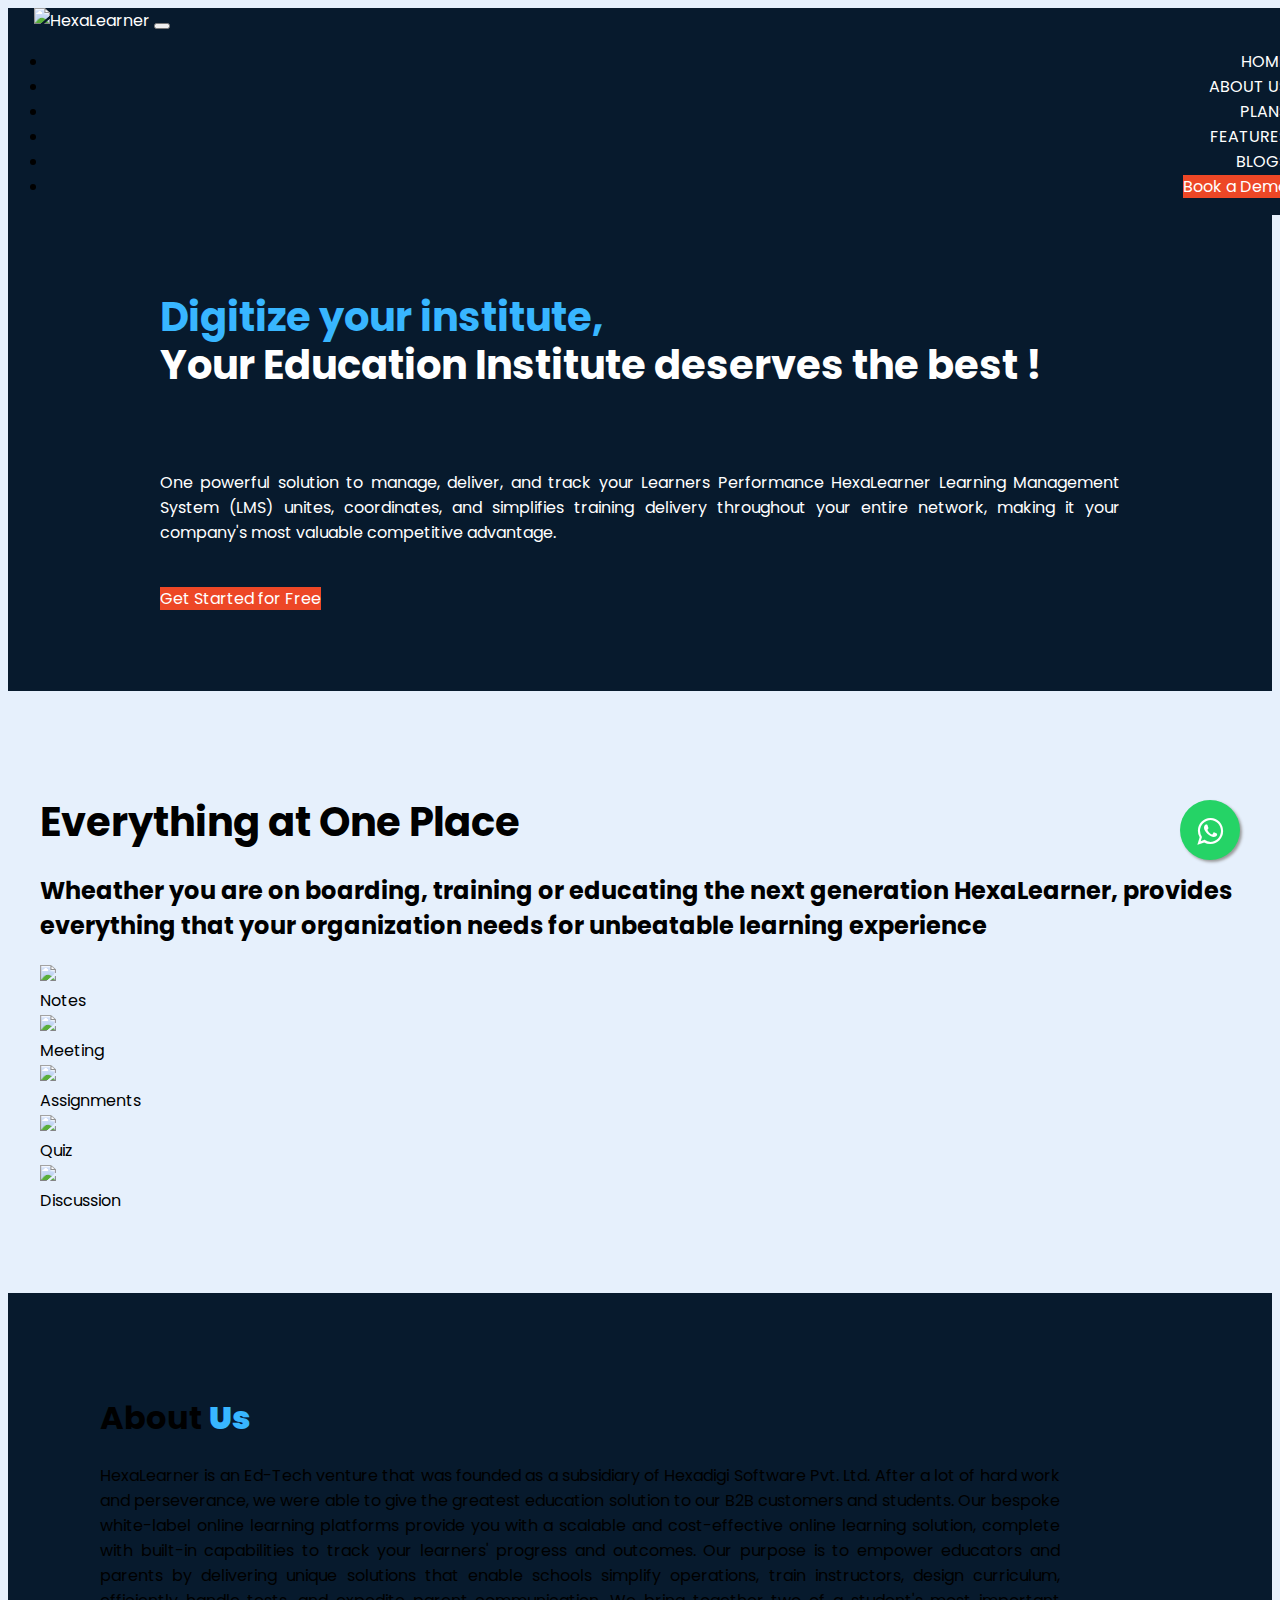
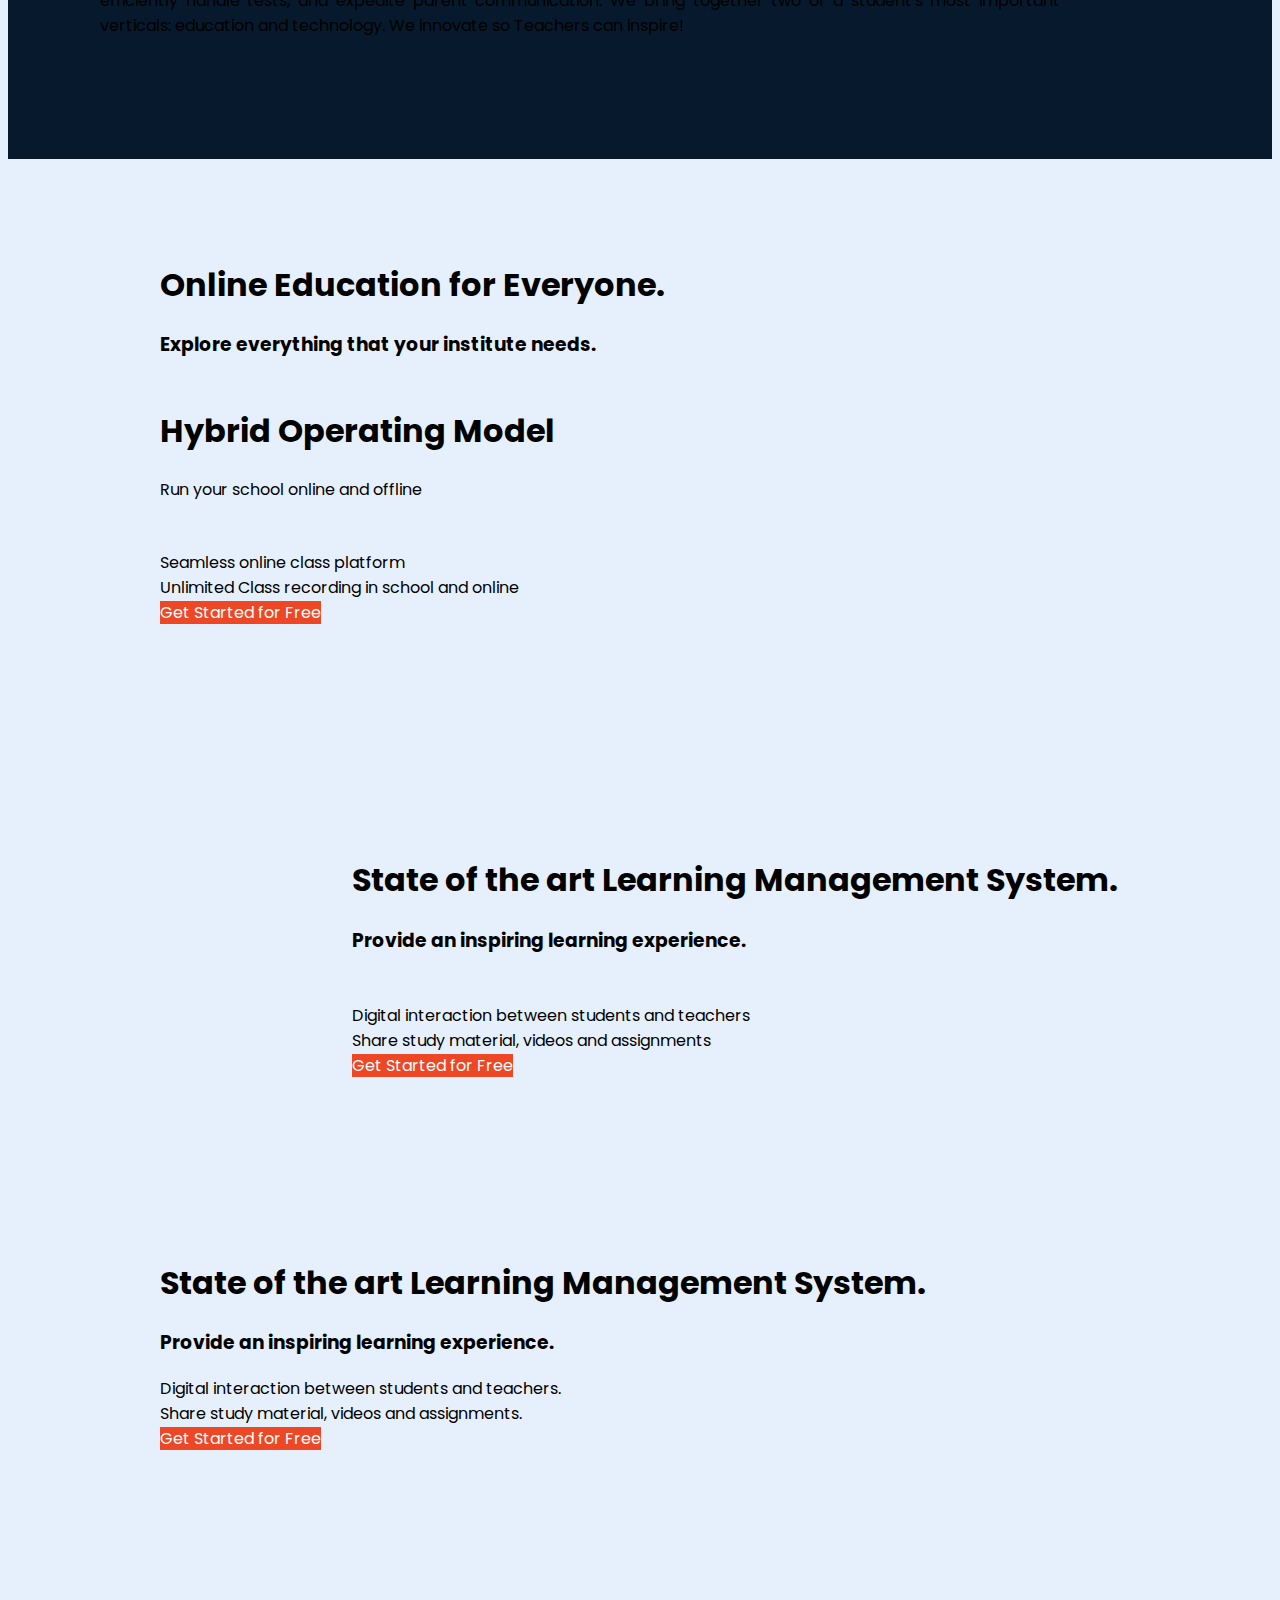
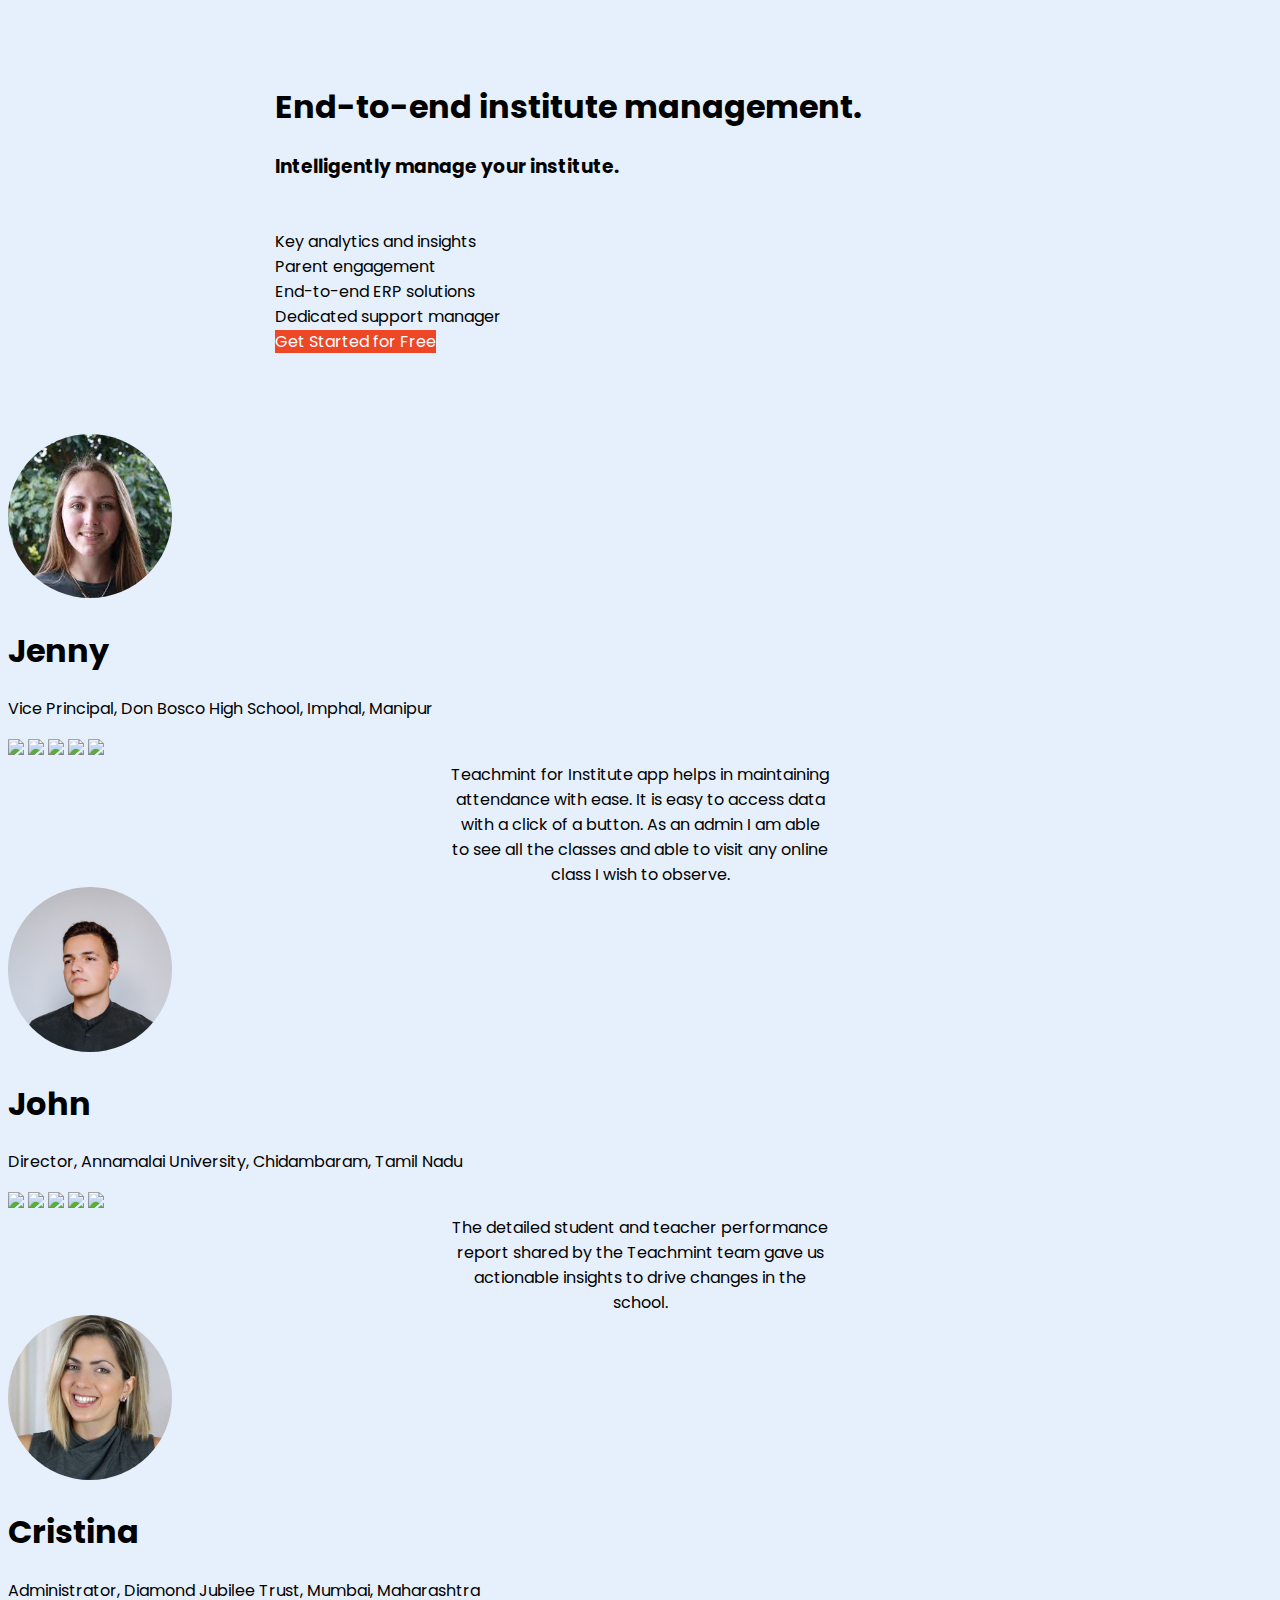
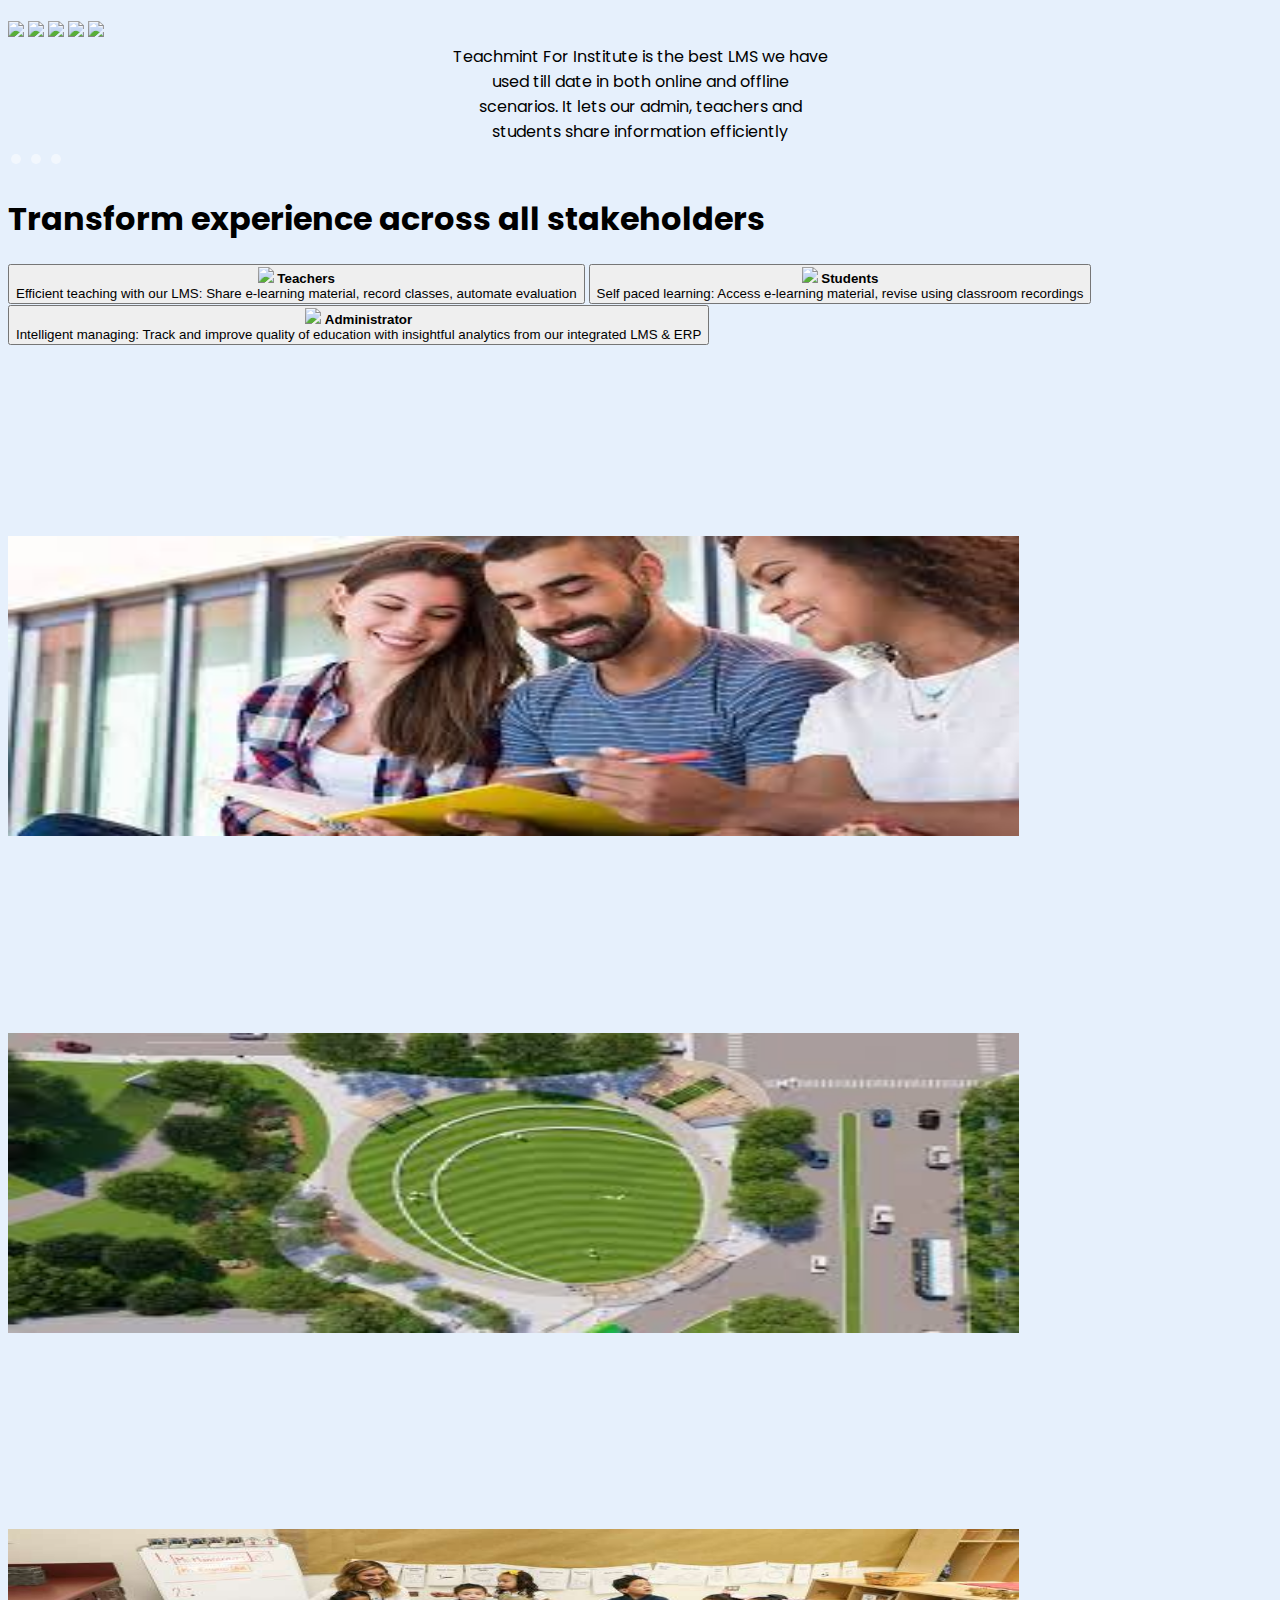
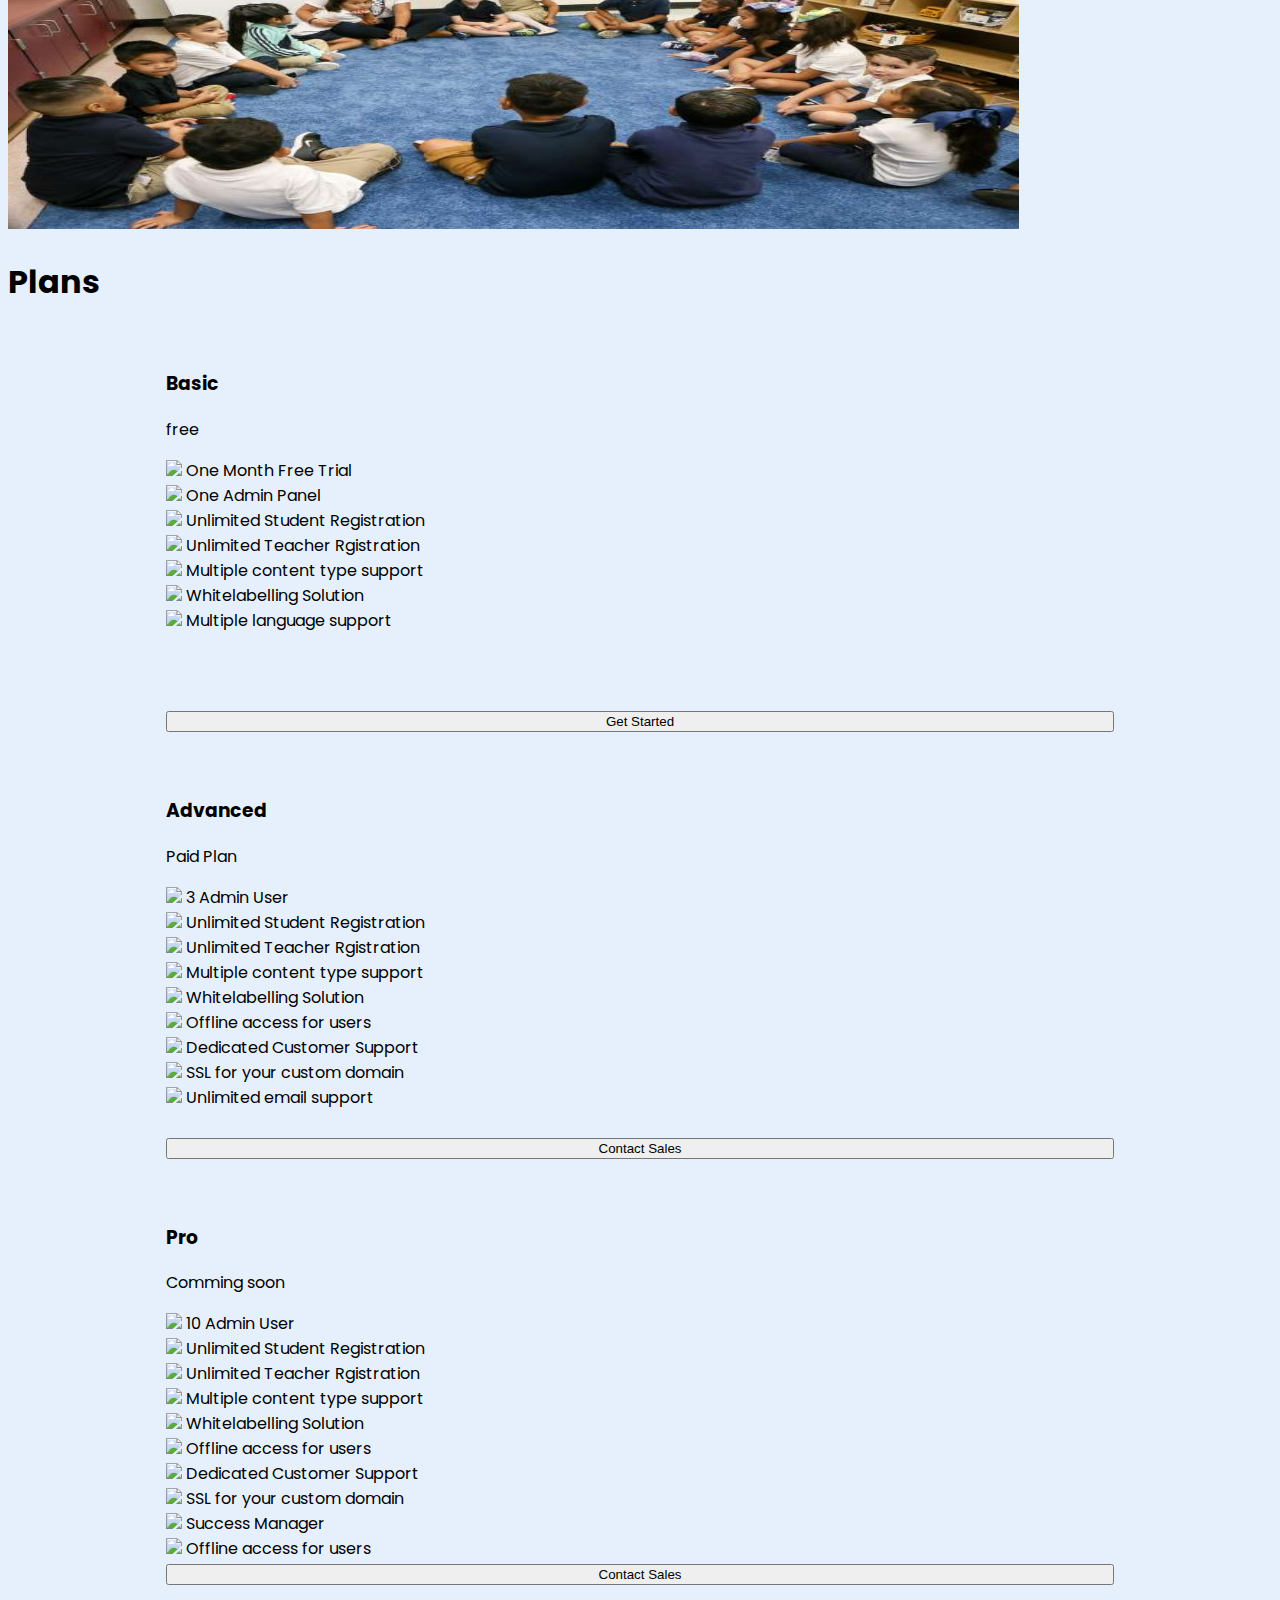
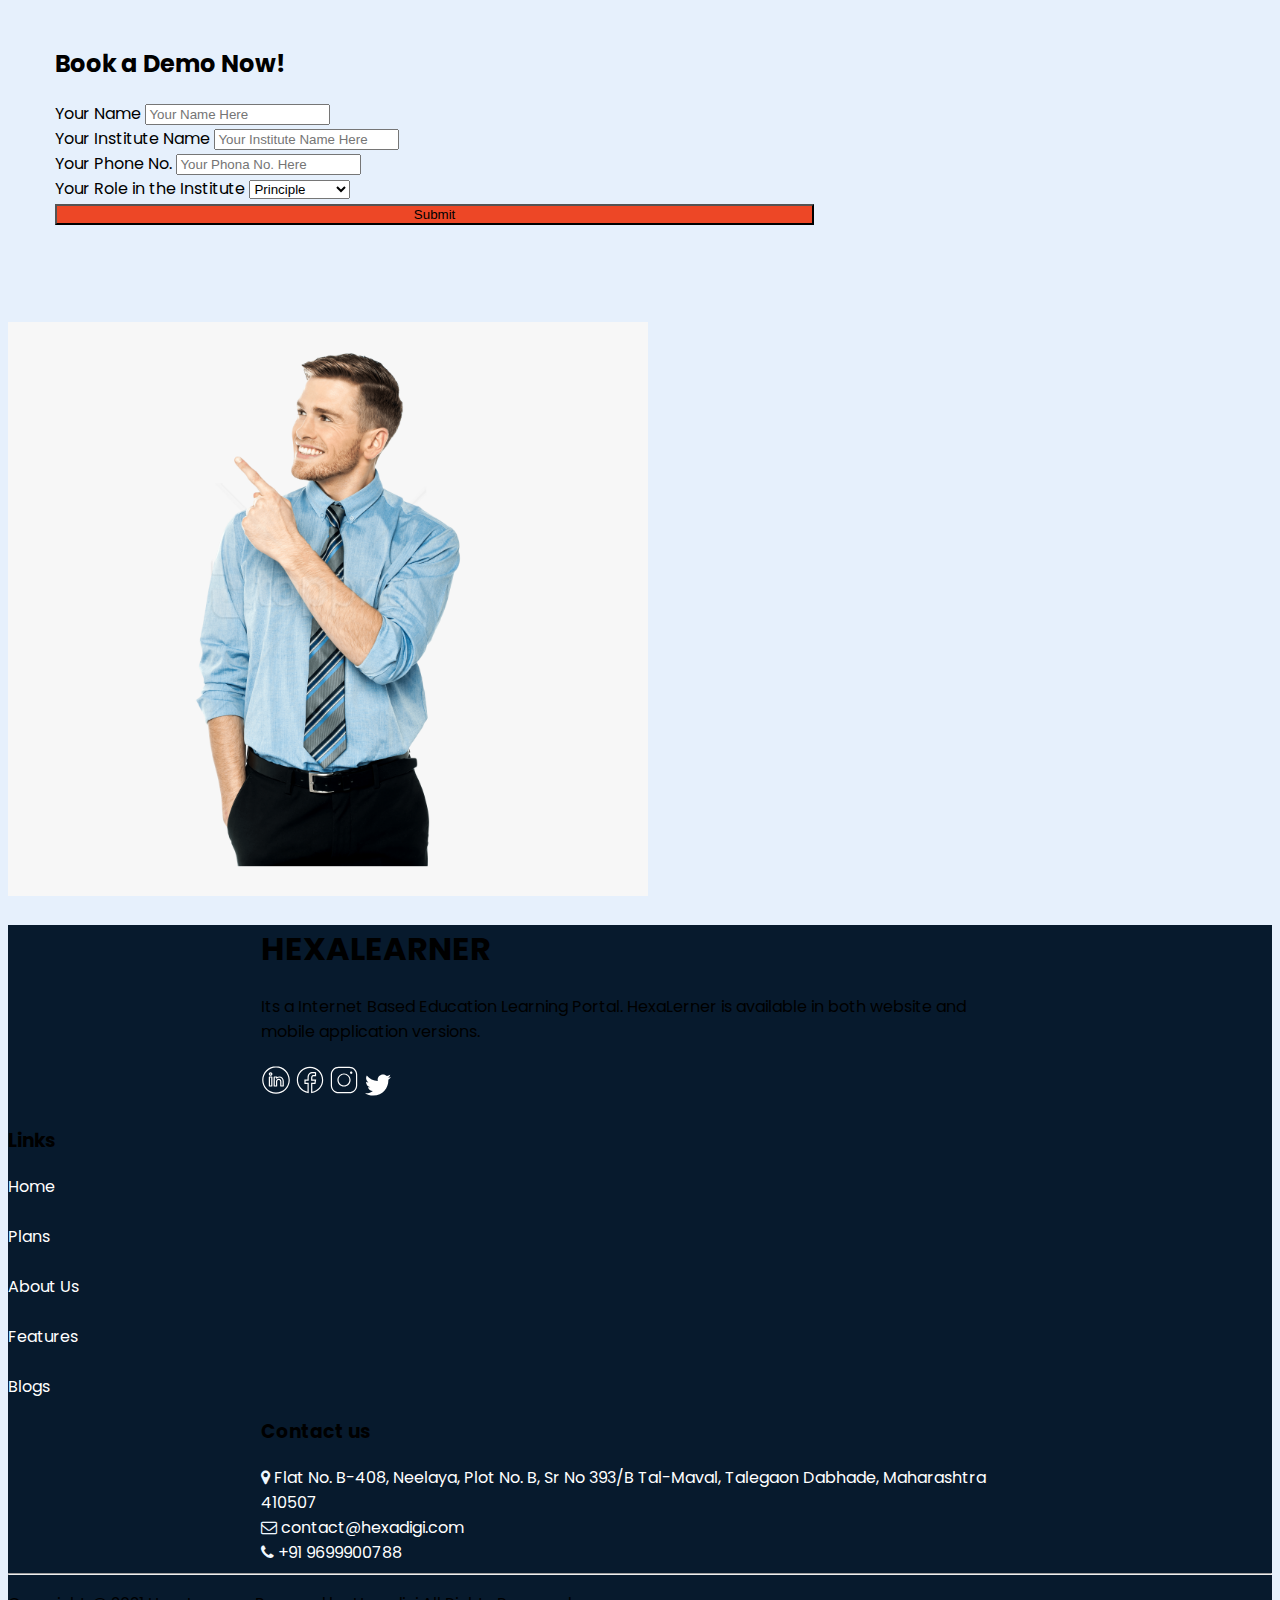
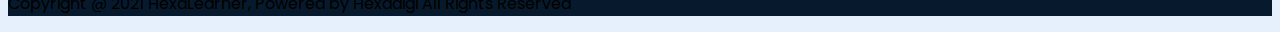
==== index.html @ 797d1675 "initial commit" ====
<!DOCTYPE html>
<html lang="en">

<head>
  <meta charset="UTF-8">
  <meta http-equiv="X-UA-Compatible" content="IE=edge">
  <meta name="viewport" content="width=device-width, initial-scale=1.0">

  <link href="https://cdn.jsdelivr.net/npm/bootstrap@5.1.3/dist/css/bootstrap.min.css" rel="stylesheet"
    integrity="sha384-1BmE4kWBq78iYhFldvKuhfTAU6auU8tT94WrHftjDbrCEXSU1oBoqyl2QvZ6jIW3" crossorigin="anonymous">
  <link rel="stylesheet" href="index.css">
  <script src="https://cdn.jsdelivr.net/npm/bootstrap@5.1.3/dist/js/bootstrap.bundle.min.js"
    integrity="sha384-ka7Sk0Gln4gmtz2MlQnikT1wXgYsOg+OMhuP+IlRH9sENBO0LRn5q+8nbTov4+1p"
    crossorigin="anonymous"></script>
  <script src="https://ajax.googleapis.com/ajax/libs/jquery/3.5.1/jquery.min.js">
  </script>

  <link rel="stylesheet" href="https://cdnjs.cloudflare.com/ajax/libs/font-awesome/4.7.0/css/font-awesome.min.css">
  <script type="module" src="index.js"></script>
  <link href='https://fonts.googleapis.com/css?family=Poppins' rel='stylesheet'>
  <title>HEXALEARNER: Best LMS For Teaching</title>
</head>

<body class="body">
  <!-- floating whatsapp help button -->
  <a href="https://wa.me/message/RMSCUSYY2JPEA1" class="float" target="_blank">
    <i class="fa fa-whatsapp my-float"></i>
  </a>
  <!-- code for top navbar -->
  <div class="diff-color pb-5">
    <nav class="navbar navbar-expand-lg navbar-dark mob-nav nav-float">
      <div class="container-fluid">
        <a class="navbar-brand" href="#">
          <img class="logo" src="./assets/hexalearner-lt-wb.png" alt="HexaLearner">
        </a>
        <button class="navbar-toggler" type="button" data-bs-toggle="collapse" data-bs-target="#navbarSupportedContent"
          aria-controls="navbarSupportedContent" aria-expanded="false" aria-label="Toggle navigation">
          <span class="navbar-toggler-icon"></span>
        </button>
        <div class="collapse navbar-collapse nav-content" id="navbarSupportedContent">

          <form>

            <ul class="navbar-nav me-2 mb-2 mb-lg-0">
              <li class="nav-item ms-3">
                <a class="nav-link active " aria-current="page" href="index.html">
                  HOME
                </a>
              </li>
              <li class="nav-item ms-3">
                <a class="nav-link active " aria-current="page" href="#about-us">
                  ABOUT US
                </a>
              </li>
              <li class="nav-item ms-3">
                <a class="nav-link active " aria-current="page" href="#plans">
                  PLANS
                </a>
              </li>
              <li class="nav-item ms-2">
                <a class="nav-link active " href="#features">
                  FEATURES
                </a>

              </li>
              <li class="nav-item ms-3">
                <a class="nav-link active " href="#plans">
                  BLOGS
                </a>

              </li>
              <li class="nav-item ms-2">
                <a class="get-started-free mob-nav-btn btn is-rounded rounded-pill " href="#book-demo">
                  Book a Demo
                </a>
              </li>
              <!-- <li class="nav-item ms-3 last-item">
                <a href="#book-demo" class=" get-started-free mob-nav-btn btn is-rounded rounded-pill">Get
                  Started
                  for
                  Free</a>
              </li> -->

            </ul>


          </form>
        </div>
      </div>
    </nav>

    <!-- code for video and side heading and paragraph -->

    <div class="container section is-large">
      <div class="my-row row align-items-start">
        <div class="colss col d-flex justify-content-center">
          <img src="./assets/header-image.svg" class="vid" width="80%" height="auto" alt="" />
        </div>
        <div class=" colss col d-flex justify-content-center mob-para-heading">
          <div class="para-heading ">
            <h3 class="h1">
              <div class="light-blue-txt mb-4">Digitize your institute,</div>
              Your Education Institute deserves the best !
            </h3>
            <br>
            <p class="has-text-justify ">
              One powerful solution to manage, deliver, and track your Learners Performance
              HexaLearner Learning Management System (LMS) unites, coordinates, and simplifies training delivery
              throughout your entire network, making it your company's most valuable competitive advantage.
            </p>
            <br>
            <a href="#book-demo" class=" get-started-free mob-nav-btn btn is-rounded rounded-pill btn-lg">Get
              Started
              for
              Free</a>
          </div>
        </div>
      </div>
    </div>

    <!-- code for horizontal options showing number of our member like teachers/schools/.. -->
    <!-- <div class="container mycontainer1 bg-light shadow p-3 mb-5 bg-body rounded mob-number-show-div">
      <div class="row align-items-start mob-row">
        <div class="col sub-cols">
          <a href="">
            <img src="https://img.icons8.com/fluency/48/000000/school-building.png" />
          </a>
          <br>
          <br>
          <h3>
            Schools/Institutions
          </h3>
        </div>
        <div class="col sub-cols">
          <a href="">
            <img src="https://img.icons8.com/emoji/48/000000/woman-teacher.png" />
          </a>
          <br>

          <br>
          <h3>Teachers</h3>
        </div>
        <div class="col sub-cols">
          <a href="">
            <img src="https://img.icons8.com/color-glass/48/000000/students.png" />
          </a>
          <br>

          <br>
          <h3>Students</h3>
        </div>
        <div class="col sub-cols">
          <a href="">
            <img src="https://img.icons8.com/color/48/000000/content.png" />
          </a>
          <br>

          <br>
          <h3>Learning</h3>
        </div>
      </div>
    </div> -->
  </div>



  <!-- Features column code -->
  <div class=" mt-6 text-center bg-light hide-for-mob  section is-large" id="features">

    <div>
      <div>
        <h1 class="h1">
          Everything at One Place
        </h1>

        <h2 class="mt-3 h5">
          Wheather you are on boarding, training or educating the next generation HexaLearner,
          provides everything that your organization needs for unbeatable learning experience
        </h2>

        <div class="container mt-5  ms-5 me-5 ">
          <div class="row align-items-start">
            <div class="col">
              <img src="./assets/icons/notes.svg" />
              <div class="fs-6">Notes</div>
            </div>
            <div class="col">
              <img src="./assets/icons/meeting.svg" />
              <div class="fs-6">Meeting</div>
            </div>
            <div class="col">
              <img src="./assets/icons/assinment.svg" />
              <div class="fs-6">Assignments</div>
            </div>
            <div class="col">
              <img src="./assets/icons/quiz.svg" />
              <div class="fs-6">Quiz</div>
            </div>
            <div class="col">
              <img src="./assets/icons/discussion.svg" />
              <div class="fs-6">Discussion</div>
            </div>
          </div>
        </div>
      </div>

    </div>


  </div>
  <!-- features column code end -->

  <!-- only shown mobile view Features start -->


  <div class=" mt-6 text-center mob-container hide-for-desk pb-5 " id="features">
    <h1 class="h1 mt-5">
      Everything at One Place
    </h1>

    <h2 class="mt-3 h5">
      Wheather you are on boarding, training or educating the next generation HexaLearner,
      provides everything that your organization needs for unbeatable learning experience
    </h2>
    <div class="row align-items-start mt-5">
      <div class="col">
        <a href="">
          <img src="./assets/icons/notes.svg" />
        </a>
        <h1 class="fs-6">Notes</h1>
      </div>
      <div class="col">
        <a href="">
          <img src="./assets/icons/meeting.svg" />
        </a>
        <h1 class="fs-6">Meeting</h1>
      </div>
      <div class="col">
        <a href="">
          <img src="./assets/icons/assinment.svg" />
        </a>
        <h1 class="fs-6">Assignments</h1>
      </div>
      <div class="col mt-3">
        <a href="">
          <img src="./assets/icons/quiz.svg" />
        </a>
        <h1 class="fs-6">Quiz</h1>
      </div>
      <div class="col mt-3">
        <a href="">
          <img src="./assets/icons/discussion.svg" />
        </a>
        <h1 class="fs-6">Discussion</h1>
      </div>
    </div>

  </div>

  <!-- only shown mobile view Features end -->


  <!-- About us section -->
  <div class="diff-color text-white text-center section is-large" id="about-us">
    <div class="container">
      <div class="my-row row align-items-start">
        <div class=" col about-us">
          <h1>
            About <strong class="light-blue-txt">Us</strong>
          </h1>
          <p class="has-text-justify">
            HexaLearner is an Ed-Tech venture that was founded as a subsidiary of Hexadigi Software Pvt. Ltd.
            After a lot of hard work and perseverance, we were able to give the greatest education solution to our B2B
            customers and students.
            Our bespoke white-label online learning platforms provide you with a scalable and cost-effective online
            learning
            solution, complete with built-in capabilities to track your learners' progress and outcomes.
            Our purpose is to empower educators and parents by delivering unique solutions that enable schools simplify
            operations, train instructors, design curriculum, efficiently handle tests, and expedite parent
            communication.
            We bring together two of a student's most important verticals: education and technology. We innovate so
            Teachers
            can inspire!
          </p>
        </div>
        <div class="col text-center about-us">
          <img src="./assets/about-us.svg" alt="">
        </div>

      </div>
    </div>



  </div>


  <!-- start image & info section for desktop  -->
  <div class="hide-for-mob">
    <!-- left side info , right side image div implementation -->
    <div class="section is-large">

      <div class="mycontainer-2">
        <div class=" row align-items-center">
          <div class="col">
  
            <h1 class=" h2">
              Online Education for Everyone.</h1>
            <h3 class=" h5">Explore everything that your institute needs.</h3>
            <div class="margin-t">
              <h1 class="h5">Hybrid Operating Model</h1>
              <p>Run your school online and offline</p>
            </div>
  
            <div class="margin-t">
              <div class="me-4">
                Seamless online class platform
              </div>
              <div>
                Unlimited Class recording in school and online
              </div>
            </div>
            <a href="#book-demo"
              class="mob-get-started-btn btn mt-4 get-started-free is-rounded rounded-pill shadow mb-5 rounded">Get
              Started for
              Free</a>
          </div>
          <div class="col mob-img-div l-margin">
            <img class="mob-img" src="./assets/2nd header.svg" alt="">
          </div>
        </div>
      </div>
      
    </div>

    <!-- left side image  , right side info div implementation -->
    <div class=" bg-light section is-large">
      <div class="mycontainer-2">
        <div class="row align-items-center">

          <div class="col mob-img-div">
            <img class="mob-img" src="./assets/4th header.svg" alt="">
          </div>

          <div class="col l-margin">
            <h1 class=" h2">
              State of the art Learning Management System.</h1>
            <h3 class=" h5">Provide an inspiring learning experience.</h3>
            <div class="margin-t">
              <div class="me-4">
                Digital interaction between students and teachers
              </div>
              <div>
                Share study material, videos and assignments
              </div>
            </div>

            <a href="#book-demo"
              class="mob-get-started-btn btn mt-4 get-started-free is-rounded rounded-pill shadow mb-5 rounded">Get
              Started for
              Free</a>
          </div>

        </div>
      </div>

    </div>



    <!-- left side info , right side image div implementation -->
    <div class="section is-large">

      <div class="mycontainer-2">
        <div class="row align-items-center">
          <div class="col">
  
            <h1 class=" h2">
              State of the art Learning Management System.</h1>
            <h3 class=" h5">Provide an inspiring learning experience.</h3>
  
            <div>
              <div class="me-4">
                Digital interaction between students and teachers.
              </div>
              <div>
                Share study material, videos and assignments.
              </div>
            </div>
            <a href="#book-demo"
              class="mob-get-started-btn btn mt-4 get-started-free is-rounded rounded-pill shadow mb-5 rounded">Get
              Started for
              Free</a>
          </div>
          <div class="col mob-img-div l-margin">
            <img class="mob-img" src="./assets/quiz.svg" alt="">
          </div>
        </div>
      </div>
      
    </div>

    <!-- left side image  , right side info div implementation -->
    <div class=" bg-light section is-large">
      <div class="mycontainer-2">
        <div class="row align-items-center">

          <div class="col mob-img-div">
            <img class="mob-img" src="./assets/smartmockups_ky49r2bv-removebg-preview.png" alt="">
          </div>

          <div class="col l-margin-10">
            <h1 class=" h2">
              End-to-end institute management.</h1>
            <h3 class=" h5">Intelligently manage your institute.</h3>
            <div class="margin-t">
              <div class="me-4">
                Key analytics and insights
              </div>
              <div>
                Parent engagement
              </div>
              <div>
                End-to-end ERP solutions
              </div>
              <div>
                Dedicated support manager
              </div>
            </div>

            <a href="#book-demo"
              class="mob-get-started-btn btn mt-4 get-started-free is-rounded rounded-pill shadow mb-5 rounded">Get
              Started for
              Free</a>
          </div>

        </div>
      </div>

    </div>
  </div>

  <!--end image & info section for desktop -->


  <!-- image and description section for mobile -->

  <div class="hide-for-desk">
    <div class=" bg-light">
      <div class="container mob-container">
        <div class="row align-items-center">

          <div class="col mob-img-div margin-t d-flex justify-content-center">
            <img class="mob-img" src="./assets/2nd header.svg" alt="">
          </div>

          <div class="col margin-t ">
            <h1 class=" h2">
              Online Education for Everyone.</h1>
            <h3 class=" h5">Explore everything that your institute needs.</h3>
            <div class="margin-t">
              <div class="me-4">
                Hybrid Operating Model

              </div>
              <div>
                Run your school online and offline
              </div>
            </div>

            <a href="#book-demo"
              class="mob-get-started-btn btn mt-4 get-started-free is-rounded rounded-pill shadow mb-5 rounded">Get
              Started for
              Free</a>
          </div>

        </div>
      </div>

    </div>

    <div class=" bg-light">
      <div class="container mob-container">
        <div class="row align-items-center">

          <div class="col mob-img-div margin-t d-flex justify-content-center">
            <img class="mob-img" src="./assets/4th header.svg" alt="">
          </div>

          <div class="col margin-t ">
            <h1 class=" h2">
              State of the art Learning Management System.</h1>
            <h3 class=" h5">Provide an inspiring learning experience.</h3>
            <div class="margin-t">
              <div class="me-4">
                Digital interaction between students and teachers
              </div>
              <div>
                Share study material, videos and assignments
              </div>
            </div>

            <a href="#book-demo"
              class="mob-get-started-btn btn mt-4 get-started-free is-rounded rounded-pill shadow mb-5 rounded">Get
              Started for
              Free</a>
          </div>

        </div>
      </div>

    </div>

    <div class=" bg-light">
      <div class="container mob-container">
        <div class="row align-items-center">

          <div class="col mob-img-div margin-t d-flex justify-content-center">
            <img class="mob-img" src="./assets/quiz.svg" alt="">
          </div>
          <div class="col margin-t ">

            <h1 class=" h2">
              State of the art Learning Management System.</h1>
            <h3 class=" h5">Provide an inspiring learning experience.</h3>

            <div class="margin-t">
              <div class="me-4">
                Digital interaction between students and teachers.
              </div>
              <div>
                Share study material, videos and assignments.
              </div>
            </div>
            <a href="#book-demo"
              class="mob-get-started-btn btn mt-4 get-started-free is-rounded rounded-pill shadow mb-5 rounded">Get
              Started for
              Free</a>
          </div>
        </div>
      </div>
    </div>

    <div class=" bg-light">
      <div class="container mob-container">
        <div class="row align-items-center">

          <div class="col mob-img-div margin-t d-flex justify-content-center">
            <img class="mob-img" src="./assets/smartmockups_ky49r2bv-removebg-preview.png" alt="">
          </div>

          <div class="col margin-t ">
            <h1 class=" h2">
              End-to-end institute management.</h1>
            <h3 class=" h5">Intelligently manage your institute.</h3>
            <div class="margin-t">
              <div class="me-4">
                Key analytics and insights
              </div>
              <div>
                Parent engagement
              </div>
              <div>
                End-to-end ERP solutions
              </div>
              <div>
                Dedicated support manager
              </div>
            </div>

            <a href="#book-demo"
              class="mob-get-started-btn btn mt-4 get-started-free is-rounded rounded-pill shadow mb-5 rounded">Get
              Started for
              Free</a>
          </div>

        </div>
      </div>

    </div>

  </div>

  <!-- end of image and description for mobile view -->

  <!-- client review section -->
  <div id="carouselExampleIndicators" class="carousel  text-center" data-bs-ride="carousel">

    <div class="carousel-inner py-5">
      <div class="carousel-item active">
        <img class="img" src="./assets/download1.jpg" alt="">
        <h1 class="fs-2">Jenny</h1>
        <p class="mb-0">Vice Principal, Don Bosco High School, Imphal, Manipur</p>
        <span><img class="icon" src="https://img.icons8.com/fluency/48/000000/star.png" /></span>
        <span><img class="icon" src="https://img.icons8.com/fluency/48/000000/star.png" /></span>
        <span><img class="icon" src="https://img.icons8.com/fluency/48/000000/star.png" /></span>
        <span><img class="icon" src="https://img.icons8.com/fluency/48/000000/star.png" /></span>
        <span><img class="icon" src="https://img.icons8.com/fluency/48/000000/star.png" /></span>

        <p class="review-section mt-4">Teachmint for Institute app helps in maintaining attendance with ease. It is easy
          to access data with a click of a button. As an admin I am able to see all the classes and able to visit any
          online class I wish to observe.</p>

      </div>
      <div class="carousel-item">
        <img class="img" src="./assets/download2.jpg" alt="">
        <h1 class="fs-2">John</h1>
        <p class="mb-0">Director, Annamalai University, Chidambaram, Tamil Nadu</p>
        <span><img class="icon" src="https://img.icons8.com/fluency/48/000000/star.png" /></span>
        <span><img class="icon" src="https://img.icons8.com/fluency/48/000000/star.png" /></span>
        <span><img class="icon" src="https://img.icons8.com/fluency/48/000000/star.png" /></span>
        <span><img class="icon" src="https://img.icons8.com/fluency/48/000000/star.png" /></span>
        <span><img class="icon" src="https://img.icons8.com/color/48/000000/star--v1.png" /></span>

        <p class="review-section mt-4">The detailed student and teacher performance report shared by the Teachmint team
          gave us actionable insights to drive changes in the school.</p>

      </div>
      <div class="carousel-item">
        <img class="img" src="./assets/download3.jpg" alt="">
        <h1 class="fs-2">Cristina</h1>
        <p class="mb-0">Administrator, Diamond Jubilee Trust, Mumbai, Maharashtra</p>
        <span><img class="icon" src="https://img.icons8.com/fluency/48/000000/star.png" /></span>
        <span><img class="icon" src="https://img.icons8.com/fluency/48/000000/star.png" /></span>
        <span><img class="icon" src="https://img.icons8.com/fluency/48/000000/star.png" /></span>
        <span><img class="icon" src="https://img.icons8.com/fluency/48/000000/star.png" /></span>
        <span><img class="icon" src="https://img.icons8.com/fluency/48/000000/star.png" /></span>

        <p class="review-section mt-4">Teachmint For Institute is the best LMS we have used till date in both online and
          offline scenarios. It lets our admin, teachers and students share information efficiently</p>

      </div>
    </div>

    <div class="carousel-indicators">
      <button type="button" data-bs-target="#carouselExampleIndicators" data-bs-slide-to="0" class="active" aria-current="true" aria-label="Slide 1"></button>
      <button type="button" data-bs-target="#carouselExampleIndicators" data-bs-slide-to="1" aria-label="Slide 2"></button>
      <button type="button" data-bs-target="#carouselExampleIndicators" data-bs-slide-to="2" aria-label="Slide 3"></button>
    </div>

  </div>

  <!-- left sided buttons and right side a image slide bar code -->
  <div class="bg-light py-5">
    <div class="container">
      <div class="my-row row align-items-start">
        <h1 class="fs-1 text-center">Transform experience across all
          stakeholders</h1>
        <div class="col buttons-section py-4">


          <button type="button" class="btn btn-light text-start shadow p-3 py-1 m-4 mb-1 bg-body rounded ">
            <img src="./assets/icons/teacher.svg" />
            <b class="fs-2">Teachers</b>
            <div>
              Efficient teaching with our LMS: Share e-learning material, record classes, automate evaluation
            </div>
          </button>

          <button type="button" class="btn btn-light text-start shadow p-3 py-1 m-4 mb-1 bg-body rounded ">
            <img src="./assets/icons/student.svg" />
            <b class="fs-2">Students</b>
            <div>
              Self paced learning: Access e-learning material, revise using classroom recordings
            </div>
          </button>

          <button type="button" class="btn btn-light text-start shadow p-3 py-1 m-4 mb-1 bg-body rounded ">
            <img src="assets/icons/admin.svg" />
            <b class="fs-2">Administrator</b>
            <div>
              Intelligent managing: Track and improve quality of education with insightful analytics from our integrated
              LMS & ERP
            </div>
          </button>

        </div>
        <div class="col slider text-center">
          <div id="carouselExampleSlidesOnly" class="carousel slide" data-bs-ride="carousel">
            <div class="carousel-inner ">
              <div class="carousel-item active">
                <img class="shadow-lg mb-5 rounded slide-show-img" src="./assets/images-download1.jpg" alt="">
              </div>
              <div class="carousel-item">
                <img class="shadow-lg mb-5 rounded slide-show-img" src="./assets/images-download2.jpg" alt="">
              </div>
              <div class="carousel-item">
                <img class="shadow-lg mb-5 rounded slide-show-img" src="./assets/images-download3.jpg" alt="">
              </div>
            </div>
          </div>
        </div>
      </div>
    </div>
  </div>


  <div class="pt-5">
    <div class="container ps-5 pe-5" id="plans">
      <h1 class="text-center">Plans</h1>
      <div class="my-row row align-items-start text-center">
        <div class="col">
          <div class=" bg-light shadow-lg p-3  bg-body rounded plan-sub-col">

            <h3 class="text-start card-title">Basic</h3>
            <p class="text-start card-subtitle mb-3"> free</p>


            <div class="fs-6">
              <div>
                <img src="https://img.icons8.com/emoji/48/000000/check-mark-emoji.png" width="5%" />
                One Month Free Trial
              </div>
              <div>
                <img src="https://img.icons8.com/emoji/48/000000/check-mark-emoji.png" width="5%" />
                One Admin Panel
              </div>
              <div>
                <img src="https://img.icons8.com/emoji/48/000000/check-mark-emoji.png" width="5%" />
                Unlimited Student Registration
              </div>
              <div>
                <img src="https://img.icons8.com/emoji/48/000000/check-mark-emoji.png" width="5%" />
                Unlimited Teacher Rgistration
              </div>
              <div>
                <img src="https://img.icons8.com/emoji/48/000000/check-mark-emoji.png" width="5%" />
                Multiple content type support
              </div>
              <div>
                <img src="https://img.icons8.com/emoji/48/000000/check-mark-emoji.png" width="5%" />
                Whitelabelling Solution
              </div>
              <div>
                <img src="https://img.icons8.com/emoji/48/000000/check-mark-emoji.png" width="5%" />
                Multiple language support
              </div>
              <br>
              <br>
              <br>
              <button class="btn btn-primary rounded-pill plan-btn mt-4" type="button">Get Started</button>
            </div>
          </div>
        </div>

        <div class="col">
          <div class=" bg-light shadow-lg p-3  bg-body rounded plan-sub-col">

            <h3 class="text-start card-title">Advanced</h3>
            <p class="text-start card-subtitle mb-3"> Paid Plan</p>


            <div class="fs-6">
              <div>
                <img src="https://img.icons8.com/emoji/48/000000/check-mark-emoji.png" width="5%" />
                3 Admin User
              </div>
              <div>
                <img src="https://img.icons8.com/emoji/48/000000/check-mark-emoji.png" width="5%" />
                Unlimited Student Registration
              </div>
              <div>
                <img src="https://img.icons8.com/emoji/48/000000/check-mark-emoji.png" width="5%" />
                Unlimited Teacher Rgistration
              </div>
              <div>
                <img src="https://img.icons8.com/emoji/48/000000/check-mark-emoji.png" width="5%" />
                Multiple content type support
              </div>
              <div>
                <img src="https://img.icons8.com/emoji/48/000000/check-mark-emoji.png" width="5%" />
                Whitelabelling Solution
              </div>
              <div>
                <img src="https://img.icons8.com/emoji/48/000000/check-mark-emoji.png" width="5%" />
                Offline access for users
              </div>
              <div>
                <img src="https://img.icons8.com/emoji/48/000000/check-mark-emoji.png" width="5%" />
                Dedicated Customer Support
              </div>
              <div>
                <img src="https://img.icons8.com/emoji/48/000000/check-mark-emoji.png" width="5%" />
                SSL for your custom domain
              </div>
              <div>
                <img src="https://img.icons8.com/emoji/48/000000/check-mark-emoji.png" width="5%" />
                Unlimited email support
              </div>
              <br>
              <button class="btn btn-success rounded-pill plan-btn mt-4" type="button">Contact Sales</button>
            </div>
          </div>
        </div>

        <div class="col">
          <div class=" bg-light shadow-lg p-3  bg-body rounded plan-sub-col">

            <h3 class="text-start card-title">Pro</h3>
            <p class="text-start card-subtitle mb-3"> Comming soon</p>


            <div class="fs-6">
              <div>
                <img src="https://img.icons8.com/emoji/48/000000/check-mark-emoji.png" width="5%" />
                10 Admin User
              </div>
              <div>
                <img src="https://img.icons8.com/emoji/48/000000/check-mark-emoji.png" width="5%" />
                Unlimited Student Registration
              </div>
              <div>
                <img src="https://img.icons8.com/emoji/48/000000/check-mark-emoji.png" width="5%" />
                Unlimited Teacher Rgistration
              </div>
              <div>
                <img src="https://img.icons8.com/emoji/48/000000/check-mark-emoji.png" width="5%" />
                Multiple content type support
              </div>
              <div>
                <img src="https://img.icons8.com/emoji/48/000000/check-mark-emoji.png" width="5%" />
                Whitelabelling Solution
              </div>
              <div>
                <img src="https://img.icons8.com/emoji/48/000000/check-mark-emoji.png" width="5%" />
                Offline access for users
              </div>
              <div>
                <img src="https://img.icons8.com/emoji/48/000000/check-mark-emoji.png" width="5%" />
                Dedicated Customer Support
              </div>
              <div>
                <img src="https://img.icons8.com/emoji/48/000000/check-mark-emoji.png" width="5%" />
                SSL for your custom domain
              </div>
              <div>
                <img src="https://img.icons8.com/emoji/48/000000/check-mark-emoji.png" width="5%" />
                Success Manager
              </div>
              <div>
                <img src="https://img.icons8.com/emoji/48/000000/check-mark-emoji.png" width="5%" />
                Offline access for users
              </div>
            </div>
            <button class="btn btn-success rounded-pill plan-btn mt-4" type="button">Contact Sales</button>
          </div>
        </div>
      </div>
    </div>
  </div>

  <!-- Demo booking form code -->
  <div class="bg-light " id="book-demo">
    <div class="container mycontainer1 py-5">
      <div class="row align-items-start">

        

        <div class="col">
          <div class="form shadow p-4 rounded margin-5 mob-container">
            <h2 class="mb-3">Book a Demo Now! </h2>

            <form action="https://formsubmit.co/25avhik@gmail.com" method="POST">
              <div class="mb-3">
                <label for="name" class="form-label">Your Name</label>
                <input required type="text" class="form-control" id="name" placeholder="Your Name Here" name="name">
              </div>
              <div class="mb-3">
                <label for="instituteName" class="form-label ">Your Institute Name</label>
                <input required type="text" class="form-control" n id="instituteName"
                  placeholder="Your Institute Name Here" name="iname">
              </div>
              <div class="mb-3">
                <label for="phoneNo" class="form-label">Your Phone No.</label>
                <input required type="number" class="form-control" id="phoneNo" placeholder="Your Phona No. Here"
                  name="phone">
              </div>
              <div class="mb-3">
                <label for="option" class="form-label">Your Role in the Institute</label>
                <select class="form-select" id="option" aria-label="Default select example" name="opt">
                  <option selected>Principle</option>
                  <option value="1">Teacher</option>
                  <option value="2">Student</option>
                  <option value="3">Administrator</option>
                </select>
              </div>
              <input type="hidden" name="_captcha" value="false">
              <input type="hidden" name="_next" value="http://127.0.0.1:5500/">
              <!-- <input type="hidden" name="_cc" value="another@email.com,yetanother@email.com"> -->
              <button class="btn btn-primary rounded-pill demo-btn mt-4" type="submit">Submit</button>
            </form>

          </div>
        </div>

        <div class="col text-center mycontainer1 mt-5 pt-0 hide-for-mob">
          <img class="demo-img" src="./assets/book-img.png" alt="" width="90%" height="auto">
        </div>

      </div>
    </div>
  </div>



  <!-- footer code-->
  <div class="diff-color text-light text-center p-5">
    <div class="container">
      <div class="row align-items-start">
        <div class="col ">
          <div class="first-sec">
            <h1 class="fs-1">HEXALEARNER</h1>
            <div class="d-flex justify-content-center text-start mt-3">
              <p>Its a Internet Based Education Learning Portal. HexaLerner is available in both website and mobile
                application versions.</p>
            </div>
            <div>
              <a href="https://www.linkedin.com/company/hexadigi-software/mycompany/">
                <svg class="m-2" xmlns="http://www.w3.org/2000/svg" x="0px" y="0px" width="30" height="40"
                  viewBox="0 0 172 172" style=" fill:#000000;">
                  <g fill="none" fill-rule="nonzero" stroke="none" stroke-width="1" stroke-linecap="butt"
                    stroke-linejoin="miter" stroke-miterlimit="10" stroke-dasharray="" stroke-dashoffset="0"="none"
                    font-weight="none" font-size="none" text-anchor="none" style="mix-blend-mode: normal">
                    <path d="M0,172v-172h172v172z" fill="none"></path>
                    <g fill="#ffffff">
                      <path
                        d="M86,6.88c-43.65603,0 -79.12,35.46397 -79.12,79.12c0,43.65603 35.46397,79.12 79.12,79.12c43.65603,0 79.12,-35.46397 79.12,-79.12c0,-43.65603 -35.46397,-79.12 -79.12,-79.12zM86,13.76c39.93779,0 72.24,32.30221 72.24,72.24c0,39.93779 -32.30221,72.24 -72.24,72.24c-39.93779,0 -72.24,-32.30221 -72.24,-72.24c0,-39.93779 32.30221,-72.24 72.24,-72.24zM55.04,41.28c-5.65883,0 -10.32,4.66117 -10.32,10.32c0,5.65883 4.66117,10.32 10.32,10.32c5.65883,0 10.32,-4.66117 10.32,-10.32c0,-5.65883 -4.66117,-10.32 -10.32,-10.32zM55.04,48.16c1.9406,0 3.44,1.4994 3.44,3.44c0,1.9406 -1.4994,3.44 -3.44,3.44c-1.9406,0 -3.44,-1.4994 -3.44,-3.44c0,-1.9406 1.4994,-3.44 3.44,-3.44zM48.16,65.36c-1.89978,0.00019 -3.43981,1.54022 -3.44,3.44v51.6c0.00019,1.89978 1.54022,3.43981 3.44,3.44h13.76c1.89978,-0.00019 3.43981,-1.54022 3.44,-3.44v-51.6c-0.00019,-1.89978 -1.54022,-3.43981 -3.44,-3.44zM75.68,65.36c-1.89978,0.00019 -3.43981,1.54022 -3.44,3.44v51.6c0.00019,1.89978 1.54022,3.43981 3.44,3.44h13.76c1.89978,-0.00019 3.43981,-1.54022 3.44,-3.44v-25.8c0,-4.74563 3.85437,-8.6 8.6,-8.6c4.74563,0 8.6,3.85437 8.6,8.6v8.6v17.2c0.00019,1.89978 1.54022,3.43981 3.44,3.44h13.76c1.89978,-0.00019 3.43981,-1.54022 3.44,-3.44v-29.24c0,-14.20854 -11.59146,-25.8 -25.8,-25.8c-4.42546,0 -8.39448,1.43156 -12.04,3.4064c-0.01861,-1.88665 -1.55326,-3.40631 -3.44,-3.4064zM51.6,72.24h6.88v44.72h-6.88zM79.12,72.24h6.88v2.80844c0.00017,1.37921 0.824,2.62502 2.09306,3.16514c1.26906,0.54012 2.73802,0.27014 3.73209,-0.68592c3.40844,-3.27421 7.99223,-5.28765 13.09485,-5.28765c10.49066,0 18.92,8.42934 18.92,18.92v25.8h-6.88v-13.76v-8.6c0,-8.49837 -6.98163,-15.48 -15.48,-15.48c-8.49837,0 -15.48,6.98163 -15.48,15.48v22.36h-6.88z">
                      </path>
                    </g>
                  </g>
                </svg>
              </a>

              <a href="https://www.facebook.com/hexadigisoft">
                <svg class="m-2" xmlns="http://www.w3.org/2000/svg" x="0px" y="0px" width="30" height="40"
                  viewBox="0 0 172 172" style=" fill:#000000;">
                  <g fill="none" fill-rule="nonzero" stroke="none" stroke-width="1" stroke-linecap="butt"
                    stroke-linejoin="miter" stroke-miterlimit="10" stroke-dasharray="" stroke-dashoffset="0"="none"
                    font-weight="none" font-size="none" text-anchor="none" style="mix-blend-mode: normal">
                    <path d="M0,172v-172h172v172z" fill="none"></path>
                    <g id="original-icon" fill="#ffffff">
                      <path
                        d="M86,10.32c-41.75623,0 -75.68,33.92377 -75.68,75.68c0,37.90582 27.95871,69.27594 64.37235,74.7461l3.95062,0.59797v-59.63563h-17.8786v-12.10719h17.8786v-16.07797c0,-9.9006 2.37582,-16.42129 6.3089,-20.51235c3.93309,-4.09105 9.74446,-6.15437 17.83156,-6.15437c6.46654,0 8.98224,0.39181 11.37485,0.68531v9.91016h-8.4186c-4.77673,0 -8.69574,2.66507 -10.72984,6.21484c-2.0341,3.54978 -2.66735,7.78817 -2.66735,12.10719v13.82047h21.06328l-1.87453,12.10719h-19.18875v59.73641l3.9036,-0.53078c36.93123,-5.00873 65.4339,-36.631 65.4339,-74.90735c0,-41.75623 -33.92377,-75.68 -75.68,-75.68zM86,17.2c38.03801,0 68.8,30.76199 68.8,68.8c0,33.47048 -23.95685,60.99738 -55.5775,67.19422v-44.6125h18.20781l3.99765,-25.86719h-22.20547v-6.94047c0,-3.56891 0.65299,-6.76666 1.7536,-8.68735c1.1006,-1.92069 2.16152,-2.75469 4.76359,-2.75469h15.2986v-23.01844l-2.98313,-0.40313c-2.06328,-0.27919 -6.77392,-0.9339 -15.27172,-0.9339c-9.29866,0 -17.28029,2.53306 -22.79,8.26406c-5.50971,5.731 -8.23047,14.26461 -8.23047,25.28265v9.19797h-17.8786v25.86719h17.8786v44.39078c-31.11251,-6.59066 -54.56297,-33.87112 -54.56297,-66.97922c0,-38.03801 30.76199,-68.8 68.8,-68.8z">
                      </path>
                    </g>
                  </g>
                </svg>
              </a>

              <a href="https://www.instagram.com/hexadigi/">
                <svg class="m-2" xmlns="http://www.w3.org/2000/svg" x="0px" y="0px" width="30" height="40"
                  viewBox="0 0 172 172" style=" fill:#000000;">
                  <g fill="none" fill-rule="nonzero" stroke="none" stroke-width="1" stroke-linecap="butt"
                    stroke-linejoin="miter" stroke-miterlimit="10" stroke-dasharray="" stroke-dashoffset="0"="none"
                    font-weight="none" font-size="none" text-anchor="none" style="mix-blend-mode: normal">
                    <path d="M0,172v-172h172v172z" fill="none"></path>
                    <g fill="#ffffff">
                      <path
                        d="M55.04,10.32c-24.65626,0 -44.72,20.06374 -44.72,44.72v61.92c0,24.65626 20.06374,44.72 44.72,44.72h61.92c24.65626,0 44.72,-20.06374 44.72,-44.72v-61.92c0,-24.65626 -20.06374,-44.72 -44.72,-44.72zM55.04,17.2h61.92c20.9375,0 37.84,16.9025 37.84,37.84v61.92c0,20.9375 -16.9025,37.84 -37.84,37.84h-61.92c-20.9375,0 -37.84,-16.9025 -37.84,-37.84v-61.92c0,-20.9375 16.9025,-37.84 37.84,-37.84zM127.28,37.84c-3.79972,0 -6.88,3.08028 -6.88,6.88c0,3.79972 3.08028,6.88 6.88,6.88c3.79972,0 6.88,-3.08028 6.88,-6.88c0,-3.79972 -3.08028,-6.88 -6.88,-6.88zM86,48.16c-20.85771,0 -37.84,16.98229 -37.84,37.84c0,20.85771 16.98229,37.84 37.84,37.84c20.85771,0 37.84,-16.98229 37.84,-37.84c0,-20.85771 -16.98229,-37.84 -37.84,-37.84zM86,55.04c17.13948,0 30.96,13.82052 30.96,30.96c0,17.13948 -13.82052,30.96 -30.96,30.96c-17.13948,0 -30.96,-13.82052 -30.96,-30.96c0,-17.13948 13.82052,-30.96 30.96,-30.96z">
                      </path>
                    </g>
                  </g>
                </svg>
              </a>

              <a href="https://twitter.com/hexadigi">
                <svg class="m-2" xmlns="http://www.w3.org/2000/svg" x="0px" y="0px" width="30" height="30"
                  viewBox="0 0 172 172" style=" fill:#000000;">
                  <g fill="none" fill-rule="nonzero" stroke="none" stroke-width="1" stroke-linecap="butt"
                    stroke-linejoin="miter" stroke-miterlimit="10" stroke-dasharray="" stroke-dashoffset="0"="none"
                    font-weight="none" font-size="none" text-anchor="none" style="mix-blend-mode: normal">
                    <path d="M0,172v-172h172v172z" fill="none"></path>
                    <g fill="#ffffff">
                      <path
                        d="M160.53333,39.77213c-5.4868,2.43667 -11.38067,4.0764 -17.56693,4.816c6.31813,-3.784 11.1628,-9.77533 13.44467,-16.91907c-5.90533,3.50307 -12.4528,6.04867 -19.42453,7.42467c-5.57853,-5.94547 -13.52493,-9.66067 -22.31987,-9.66067c-16.8904,0 -30.5816,13.69693 -30.5816,30.5816c0,2.39653 0.2752,4.73573 0.7912,6.966c-25.41587,-1.2728 -47.94787,-13.4504 -63.038,-31.9576c-2.62587,4.51787 -4.13373,9.7696 -4.13373,15.38253c0,10.60667 5.39507,19.9692 13.59947,25.45027c-5.01093,-0.16053 -9.72947,-1.53653 -13.85173,-3.82413c0,0.13187 0,0.25227 0,0.38413c0,14.82067 10.53787,27.18173 24.53293,29.98533c-2.5628,0.69947 -5.26893,1.07213 -8.06107,1.07213c-1.96653,0 -3.8872,-0.19493 -5.75053,-0.54467c3.89293,12.14893 15.1876,20.99547 28.5692,21.242c-10.46333,8.2044 -23.65,13.09493 -37.98333,13.09493c-2.46533,0 -4.902,-0.14333 -7.29853,-0.43c13.5364,8.67453 29.60693,13.73707 46.88147,13.73707c56.25547,0 87.00907,-46.60053 87.00907,-87.0148c0,-1.3244 -0.02867,-2.64307 -0.086,-3.956c5.97987,-4.3172 11.16853,-9.7008 15.26787,-15.82973z">
                      </path>
                    </g>
                  </g>
                </svg>
              </a>

            </div>
          </div>

        </div>
        <hr class="hide-for-desk">
        <div class="col mob-footer pb-3">

          <h3>Links</h3>
          <div class="mt-3">
            <a href="">
              Home
            </a>
            <br>
            <br>
            <a href="">
              Plans
            </a>
            <br>
            <br>
            <a href="">
              About Us
            </a>
            <br>
            <br>
            <a href="">

              Features
            </a>
            <br>
            <br>
            <a href="">

              Blogs
            </a>
          </div>
        </div>

        <hr class="hide-for-desk">
        <div class="col mob-footer">
          <div class="first-sec">
            <h3>Contact us</h3>

            <div class="row mb-3 mt-3 text-start">
              <a
                href="https://www.google.com/maps/place/Hexadigi+Software+Pvt.+Ltd./@18.7209928,73.66559,17z/data=!3m1!4b1!4m5!3m4!1s0x3bc2b1932938b5fd:0x38b95a5d2e2edca!8m2!3d18.7209928!4d73.6677787">
                <label for="colFormLabel1">
                  <i class="fa fa-map-marker" style="color: aliceblue;"></i>


                </label>
                <span class="ms-3" id="colFormLabel1">

                  Flat No. B-408, Neelaya, Plot No. B, Sr No 393/B Tal-Maval, Talegaon Dabhade, Maharashtra 410507
                </span>
              </a>
            </div>

            <div class="row mb-3 text-start">
              <a href="">
                <label for="colFormLabel2">

                  <i class="fa fa-envelope-o" style="color: aliceblue; size: 100px;"></i>

                </label>
                <span class="ms-3" id="colFormLabel2">
                  contact@hexadigi.com
                </span>
              </a>
            </div>

            <div class="row mb-3 text-start">
              <a href="">
                <label for="colFormLabel3">
                  <i class="fa fa-phone" style="color: aliceblue;"></i>

                </label>
                <span class="ms-3" id="colFormLabel3">
                  +91 9699900788
                </span>
              </a>
            </div>



          </div>
        </div>
      </div>
    </div>
    <hr>
    <p class="text-center">
      Copyright @ 2021 HexaLearner, Powered by Hexadigi All Rights Reserved
    </p>
  </div>
  <!-- <script src="https://www.gstatic.com/firebasejs/9.6.1/firebase-app.js"></script>
  <script src="https://www.gstatic.com/firebasejs/9.6.1/firebase-analytics.js"></script>
  <script src="https://www.gstatic.com/firebasejs/9.6.1/firebase-database.js"></script> -->

  <!-- <script type="" >

    
    function writeUserData(){
      alert('hi');
    }
    const firebaseConfig = {
    apiKey: "AIzaSyB_T0hPRQGfi30G-TkyW_PSaq-MKZBI7n0",
    authDomain: "oneed-bf68a.firebaseapp.com",
    projectId: "oneed-bf68a",
    storageBucket: "oneed-bf68a.appspot.com",
    messagingSenderId: "650706632323",
    appId: "1:650706632323:web:fbaf0345cc40951d3665b6",
    measurementId: "G-3FJZ4EVCY1"
  };

  const app = initializeApp(firebaseConfig);
  const analytics = getAnalytics(app);

  const db = getDatabase(app);

  var userName = document.getElementById('name');
  var instituteName = document.getElementById('instituteName');
  var phoneNo = document.getElementById('phoneNo');
  var yourRole = document.getElementById('option');

  $ (document).ready(function(){
    function writeUserData(userName, instituteName, phoneNo, yourRole) {
      firebase.database().ref('/users' + userId).set({
  
        user: userName,
        institute: instituteName,
        phone: phoneNo,
        role: yourRole
  
      });
    }
  }
  ) 

    
  </script> -->
</body>


</html>
---- index.css ----
.carousel-indicators [data-bs-target] {
  box-sizing: content-box;
  flex: 0 1 auto;
  width: 10px;
  height: 10px;
  padding: 0;
  margin-right: 3px;
  margin-left: 3px;
  text-indent: -999px;
  cursor: pointer;
  background-color: #fff;
  background-clip: padding-box;
  border: 0;
  border-top: 10px solid transparent;
  border-bottom: 10px solid transparent;
  opacity: .5;
  border-radius: 50%;
  transition: opacity .6s ease;
}

.body {
  background-color: #e6f0fc;
  font-family: "Poppins";
}
.diff-color {
  background-color: #071a2d;
}

.btn-check:focus + .btn,
.btn:focus {
  outline: 0;
  box-shadow: none;
}
.has-text-justify {
  text-align: justify !important;
}
.mycontainer-2{
  width: 80%;
  margin: auto;
}
.l-margin{
  margin-left: 20%;
}
.l-margin-10{
  margin-left: 12%;
}
.get-started-free {
  background-color: #ed4726;
  color: #ffffff;
  /* width: 100%; */
}
.last-item {
  margin-right: 100px;
}
.get-started-free:hover {
  color: #ffffff;
}
#p {
  font-size: 16px;
}
.button {
  background-color: #e6f0fc;
  display: inline-block;
  font-weight: 400;
  line-height: 1.5;
  color: #212529;
  text-align: center;
  text-decoration: none;
  vertical-align: middle;
  cursor: pointer;
  -webkit-user-select: none;
  -moz-user-select: none;
  user-select: none;
  border: 1px solid transparent;
  padding: 0.375rem 0.75rem;
  font-size: 1rem;
  border-radius: 0.25rem;
  transition: color 0.15s ease-in-out, background-color 0.15s ease-in-out,
    border-color 0.15s ease-in-out, box-shadow 0.15s ease-in-out;
}
.org-color {
  color: #ed4726;
}
.light-blue-txt {
  color: #38b6ff;
}
.section.is-large {
  padding: 5rem 2rem;
}
.h1 {
  font-size: 40px;
  font-weight: 700;
  line-height: 48px;
  font-family: "Poppins";
}
.colss {
  margin-top: 5%;
}
.row > * {
  flex-shrink: 0;
  width: 100%;
  max-width: 100%;
  padding-right: calc(var(--bs-gutter-x) * 0.5);
  padding-left: calc(var(--bs-gutter-x) * 0.5);
  /* margin-top: var(--bs-gutter-y); */
}
.new-img {
  margin-top: 10%;
  width: 100%;
  height: 100%;
}
.mycontainer1 {
  width: 75%;
  margin-top: 60px;
}
.para-heading {
  color: #ffffff;
  width: 80%;
  margin: auto;
  margin-top: 10%;
}
.sub-cols {
  margin: 0px 5%;
  text-align: center;
}
.sub-col2 {
  height: 60px;
}
.img {
  width: 13%;
  height: auto;
  border-radius: 50%;
}
.icon {
  width: 2%;
}
.review-section {
  width: 30%;
  text-align: center;
  margin: auto;
}
.slide-show-img {
  width: 80%;
  height: 300px;
  margin-top: 15%;
}

.plan-sub-col {
  width: 75%;
  margin: auto;
  margin-top: 5%;
}
.demo-btn{
  background-color: #ed4726;
  width: 100%;
}
.plan-btn {
  width: 100%;
}
.form {
  width: 80%;
}
.demo-img {
  margin-top: 5%;
}
.first-sec {
  width: 60%;
  margin: auto;
}
.logo {
  width: 170px;
  margin-left: 2%;
}

a {
  text-decoration: none;
  color: #ffffff;
}
.hide-for-desk {
  display: none;
}
.margin-t {
  margin-top: 5%;
}
.navbar-collapse {
  flex-basis: 100%;
  flex-grow: 0;
  align-items: center;
}

.padding-5 {
  padding: 10%;
}
.nav-float {
  position: fixed;
  background-color: #071a2d;
  width: 100%;
  z-index: 999;
}
.float {
  position: fixed;
  width: 60px;
  height: 60px;
  bottom: 40px;
  right: 40px;
  background-color: #25d366;
  color: #fff;
  border-radius: 50px;
  text-align: center;
  font-size: 30px;
  box-shadow: 2px 2px 3px #999;
  z-index: 100;
}

.my-float {
  margin-top: 16px;
}

.about-us {
  width: 80%;
  margin-left: 5%;
}
.nav-content {
  text-align: right;
}
.margin-5 {
  margin: 5%;
}
@media (max-width: 500px) {
  .mob-nav {
    width: 100%;
  }

  .about-us {
    width: 90%;
    margin:auto;
  }
  .logo {
    margin-left: 2px;
    width: 70px;
  }

  .nav-content {
    text-align: center;
  }
  .mob-nav-btn {
    margin: 5%;
  }

  .vid {
    margin: 5%;
    margin-top: 0%;
    width: 300px;
    height: auto;
  }

  .mycontainer1 {
    width: 100%;
    margin-top: 2%;
  }
  .mob-get-started-btn {
    width: 100%;
  }
  .sub-cols {
    margin: 8% 0%;
    text-align: center;
  }
  .mob-get-started-btn {
    width: 100%;
  }

  .mob-number-show-div {
    width: 300px;
  }
  .hide-for-mob {
    display: none;
  }
  .mob-row {
    display: block;
  }
  .sub-col2 {
    height: auto;
  }
  .padding-5 {
    padding: 0%;
  }
  .margin-t {
    margin-top: 5%;
  }
  .mob-container {
    width: 90%;
    margin: auto;
  }
  .mob-img {
    width: 300px;
    height: auto;
    margin: auto;
  }
  .hide-for-desk {
    display: block;
  }
  
  .icon {
    width: 10%;
  }
  .review-section {
    width: 100%;
    text-align: center;
    margin: auto;
  }
  .img {
    width: 40%;
    height: auto;
    border-radius: 50%;
  }
  .plan-sub-col {
    width: 100%;
    margin-top: 5%;
  }
  .slide-show-img {
    width: 100%;
    height: 200px;
    margin: auto;
  }
  .carousel-inner {
    position: relative;
    width: 80%;
    overflow: hidden;
    margin: 5% auto;
  }

  .first-sec {
    width: 100%;
    margin: auto;
  }
  .mob-footer {
    margin-top: 10%;
  }
  .my-row {
    --bs-gutter-x: 1.5rem;
    --bs-gutter-y: 0;
    display: block;
    flex-wrap: wrap;
    margin-top: calc(-1 * var(--bs-gutter-y));
    margin-right: calc(-0.5 * var(--bs-gutter-x));
    margin-left: calc(-0.5 * var(--bs-gutter-x));
  }
}
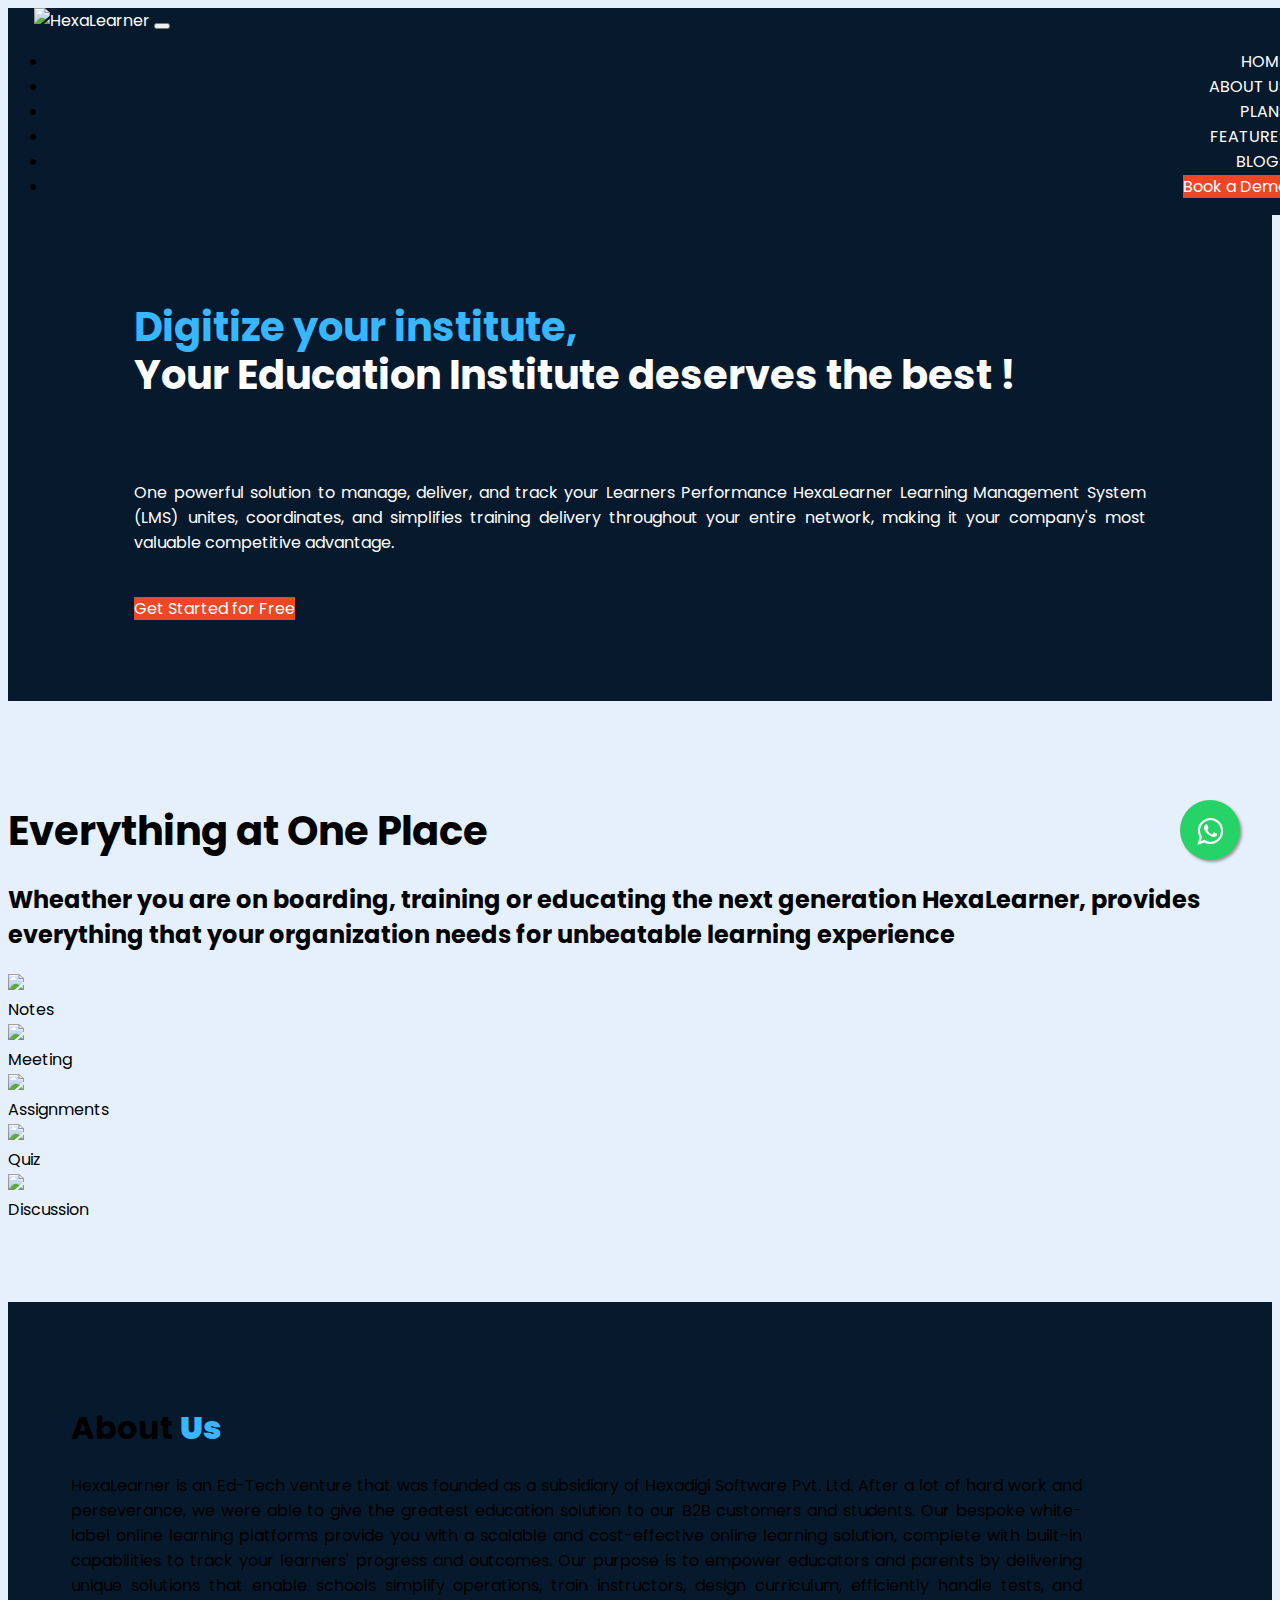
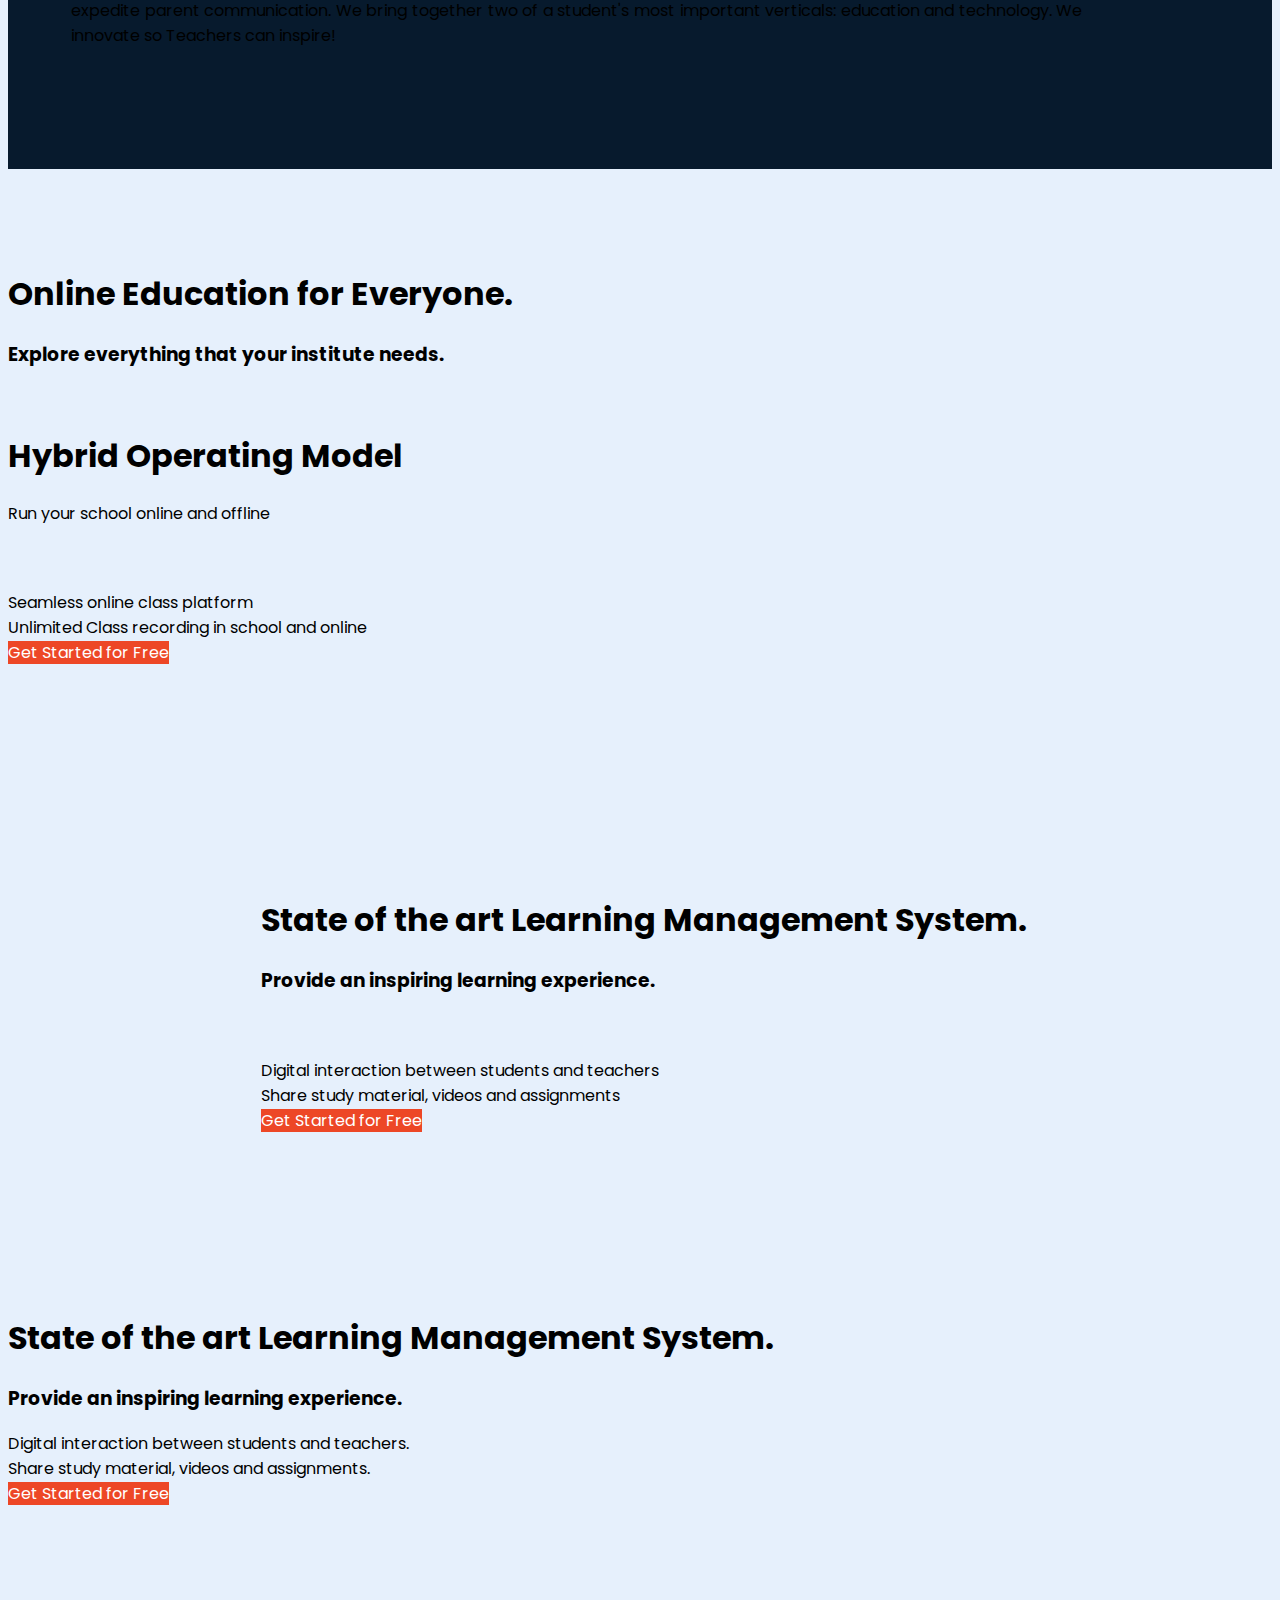
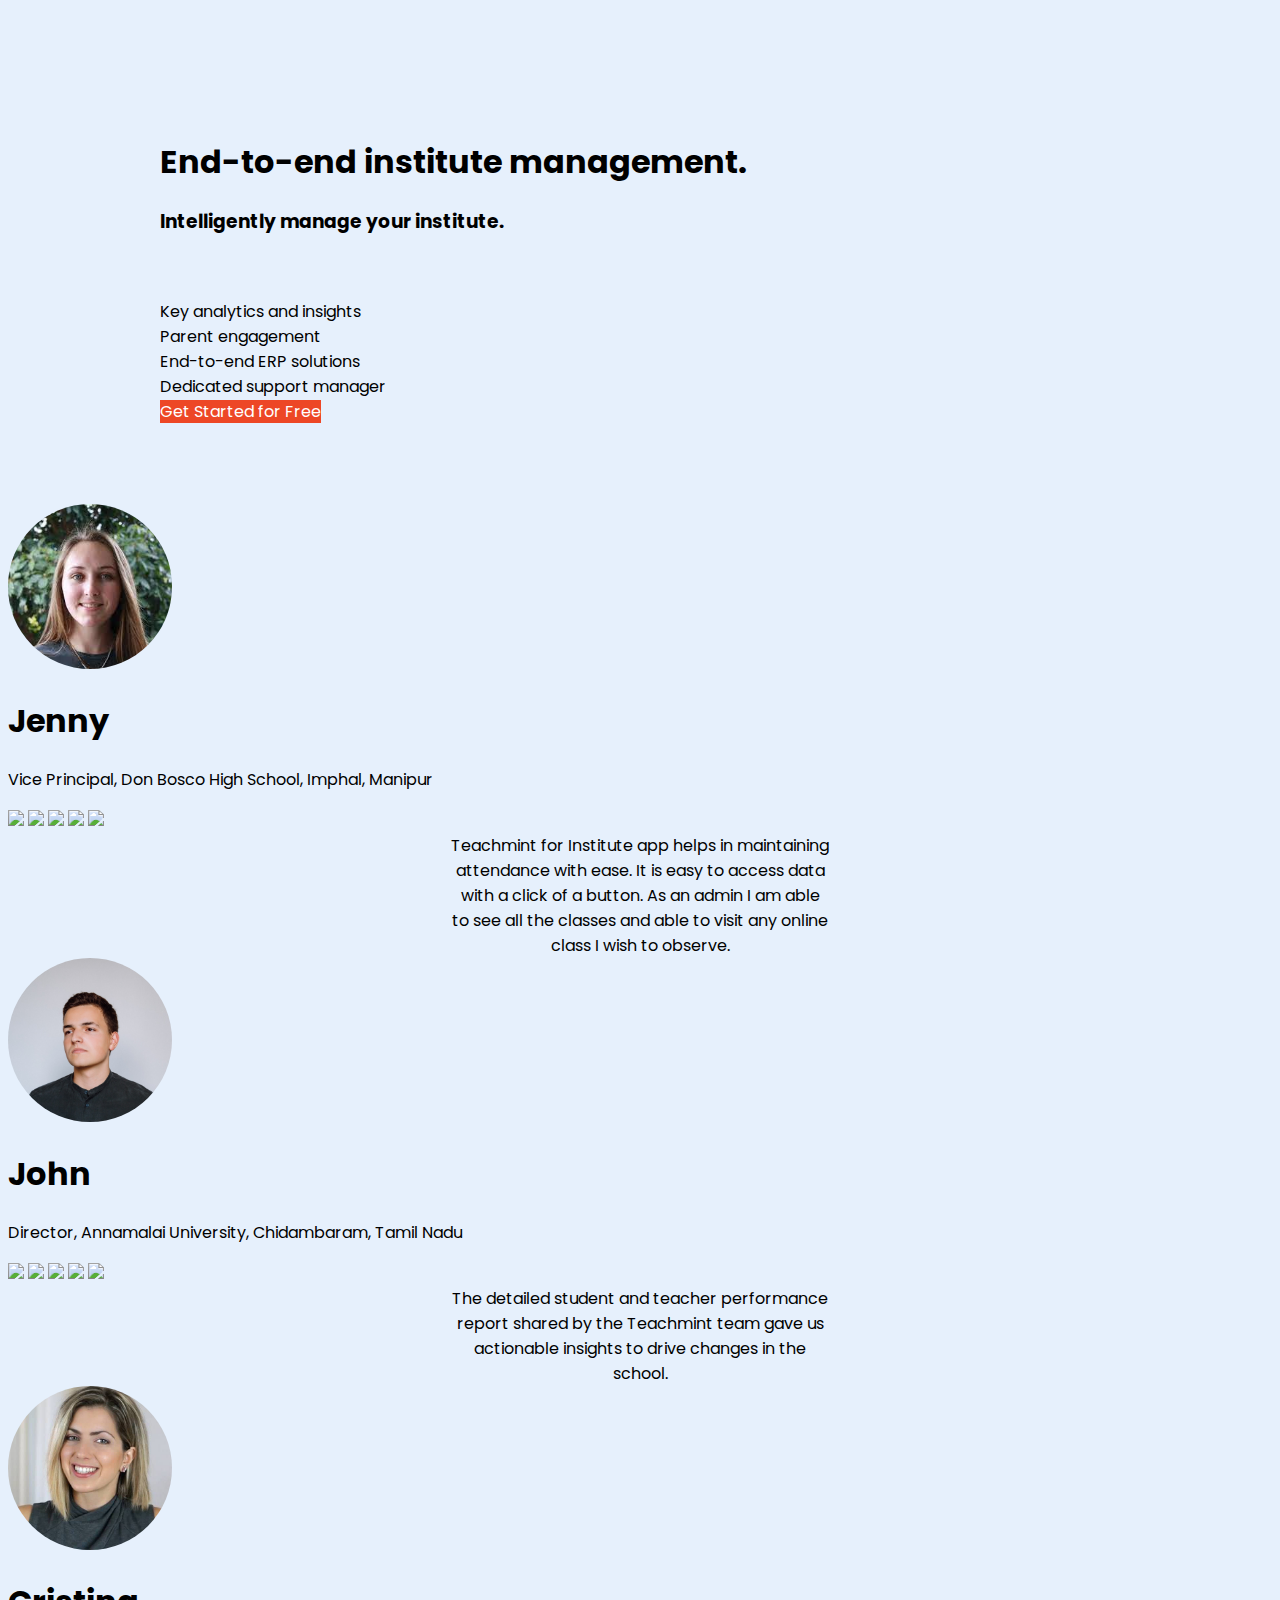
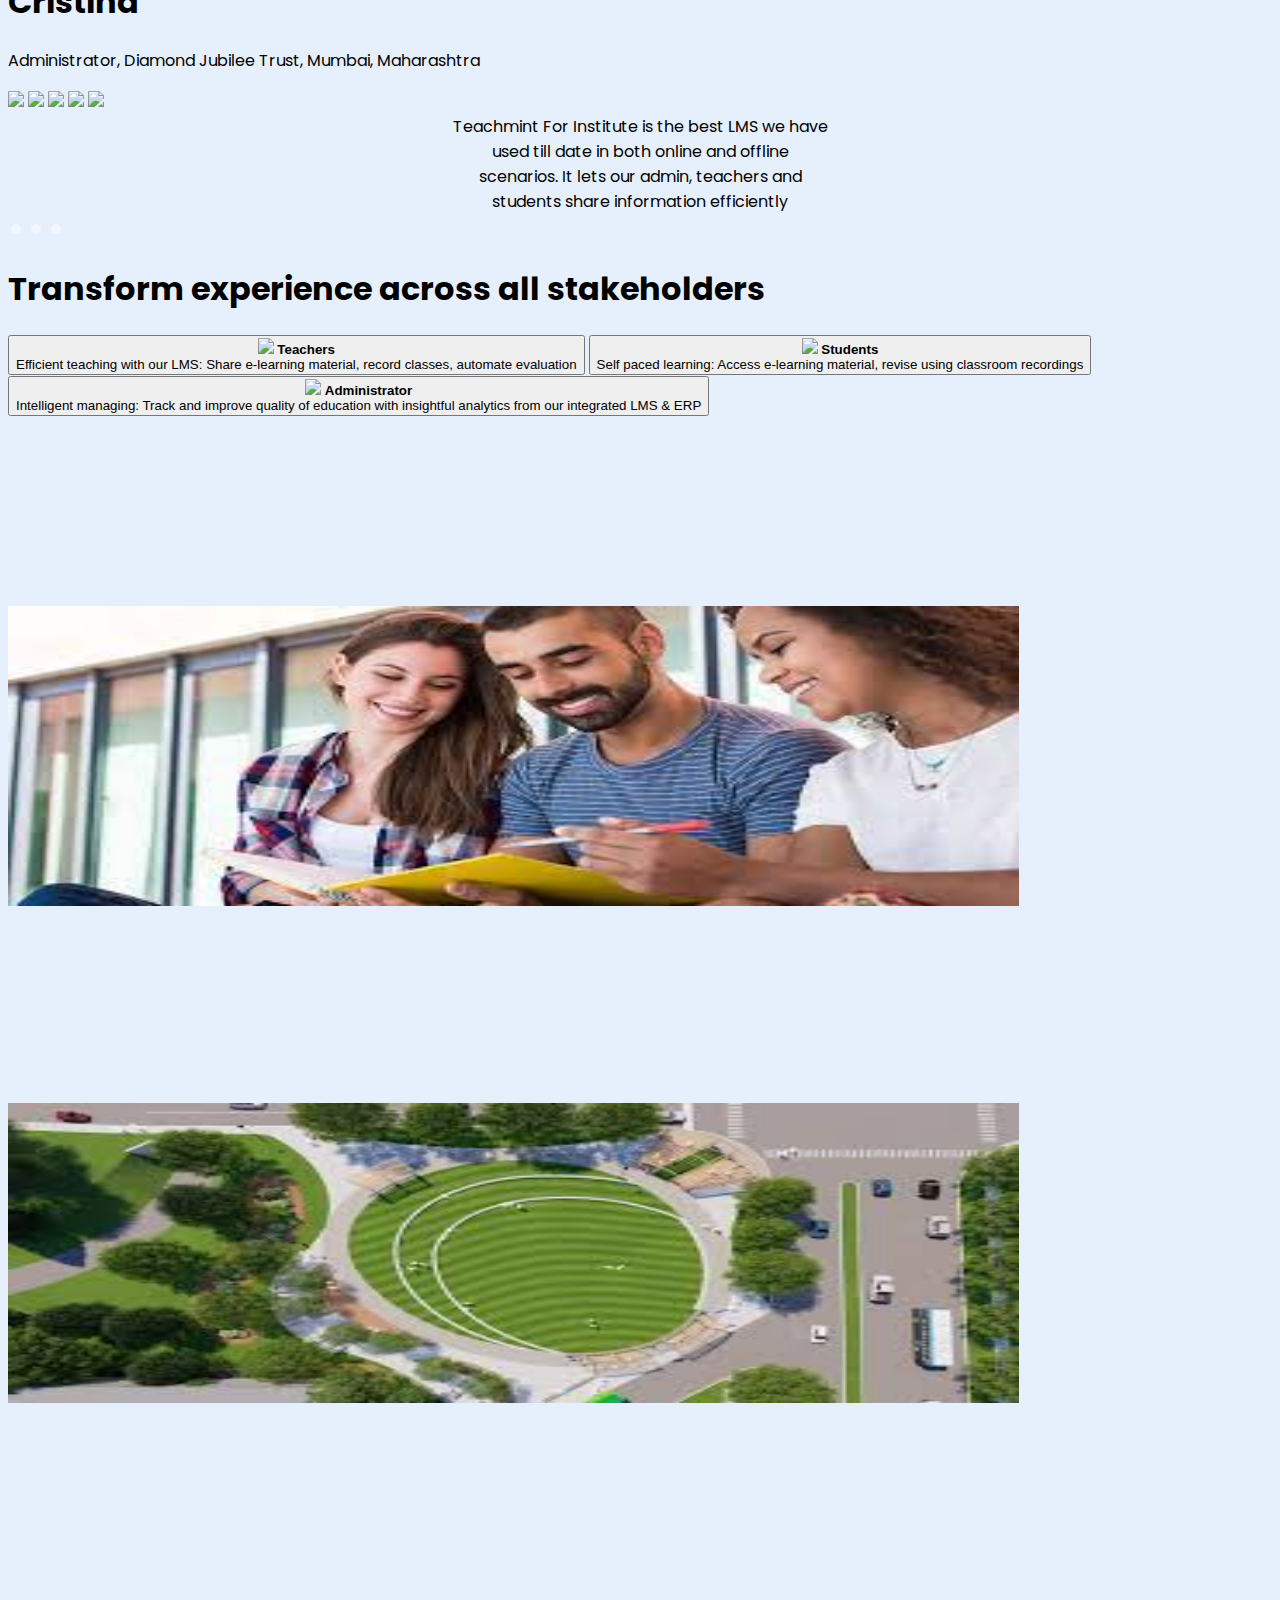
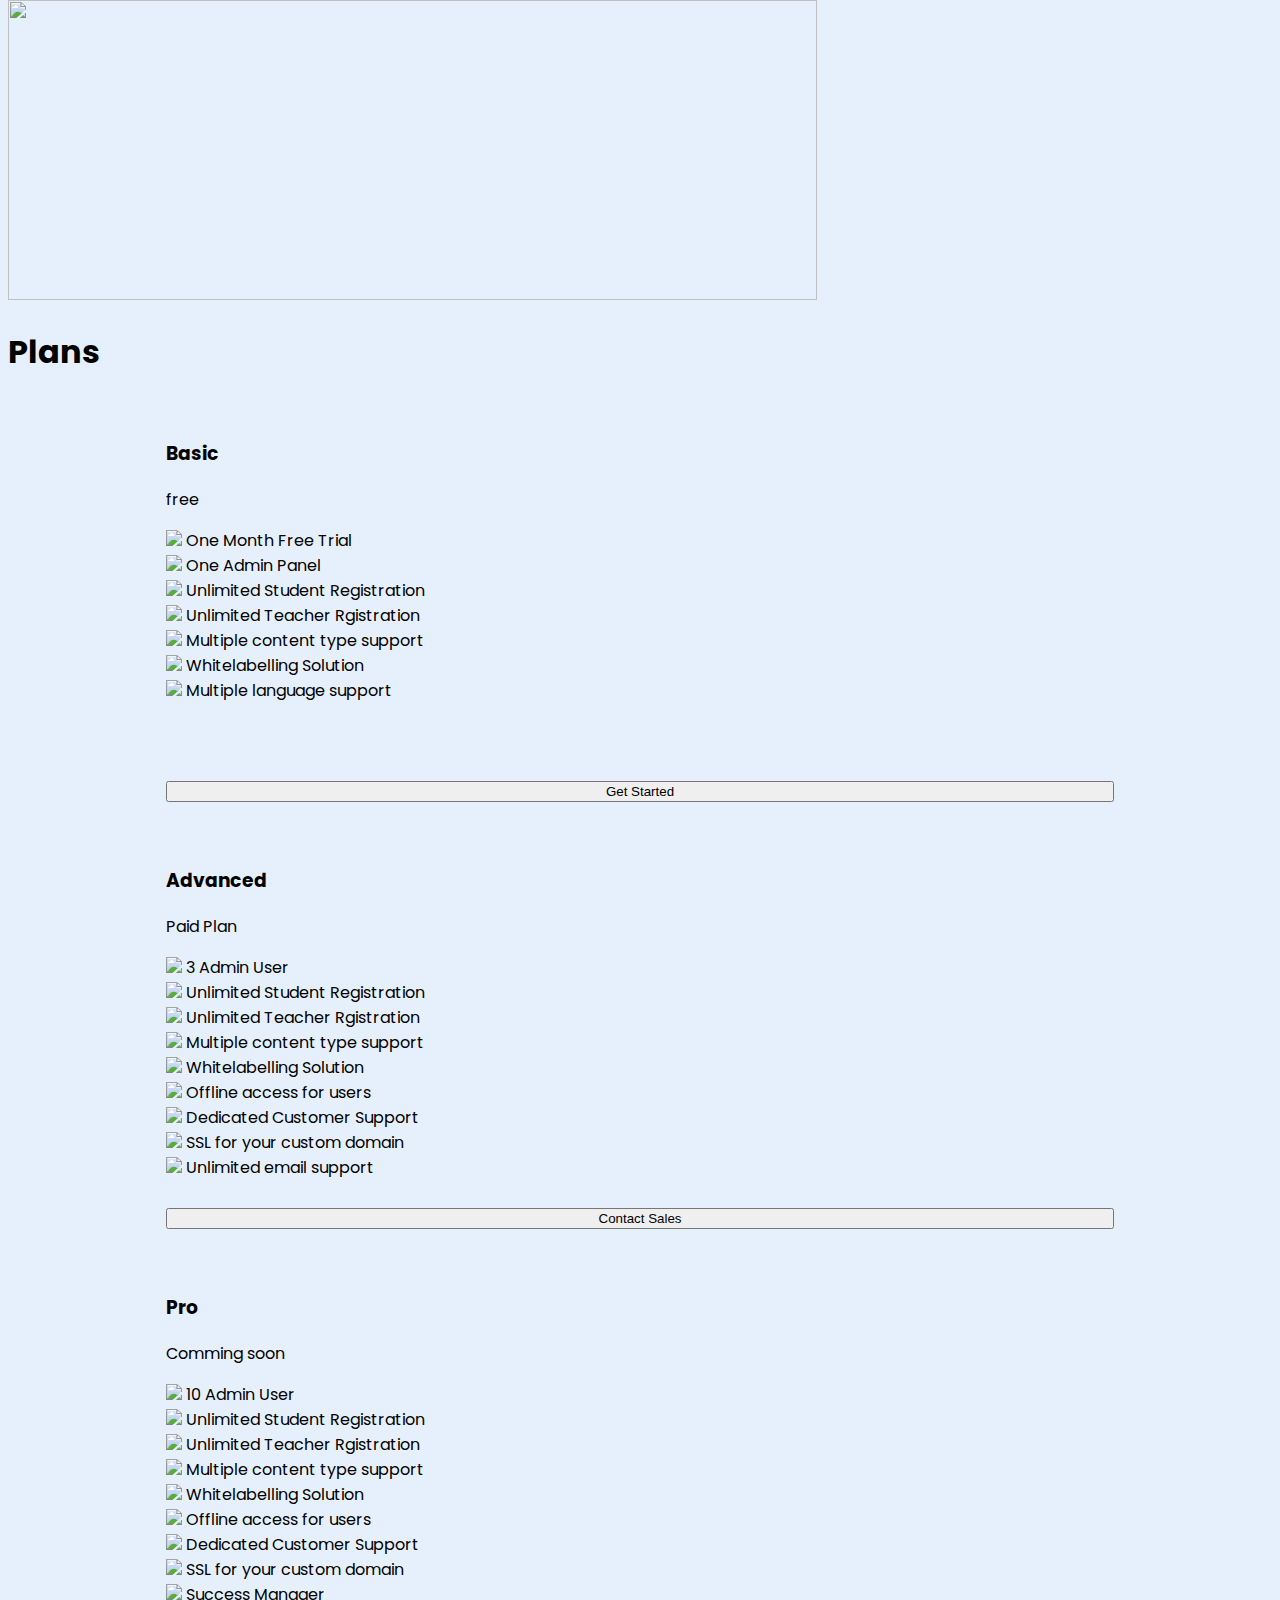
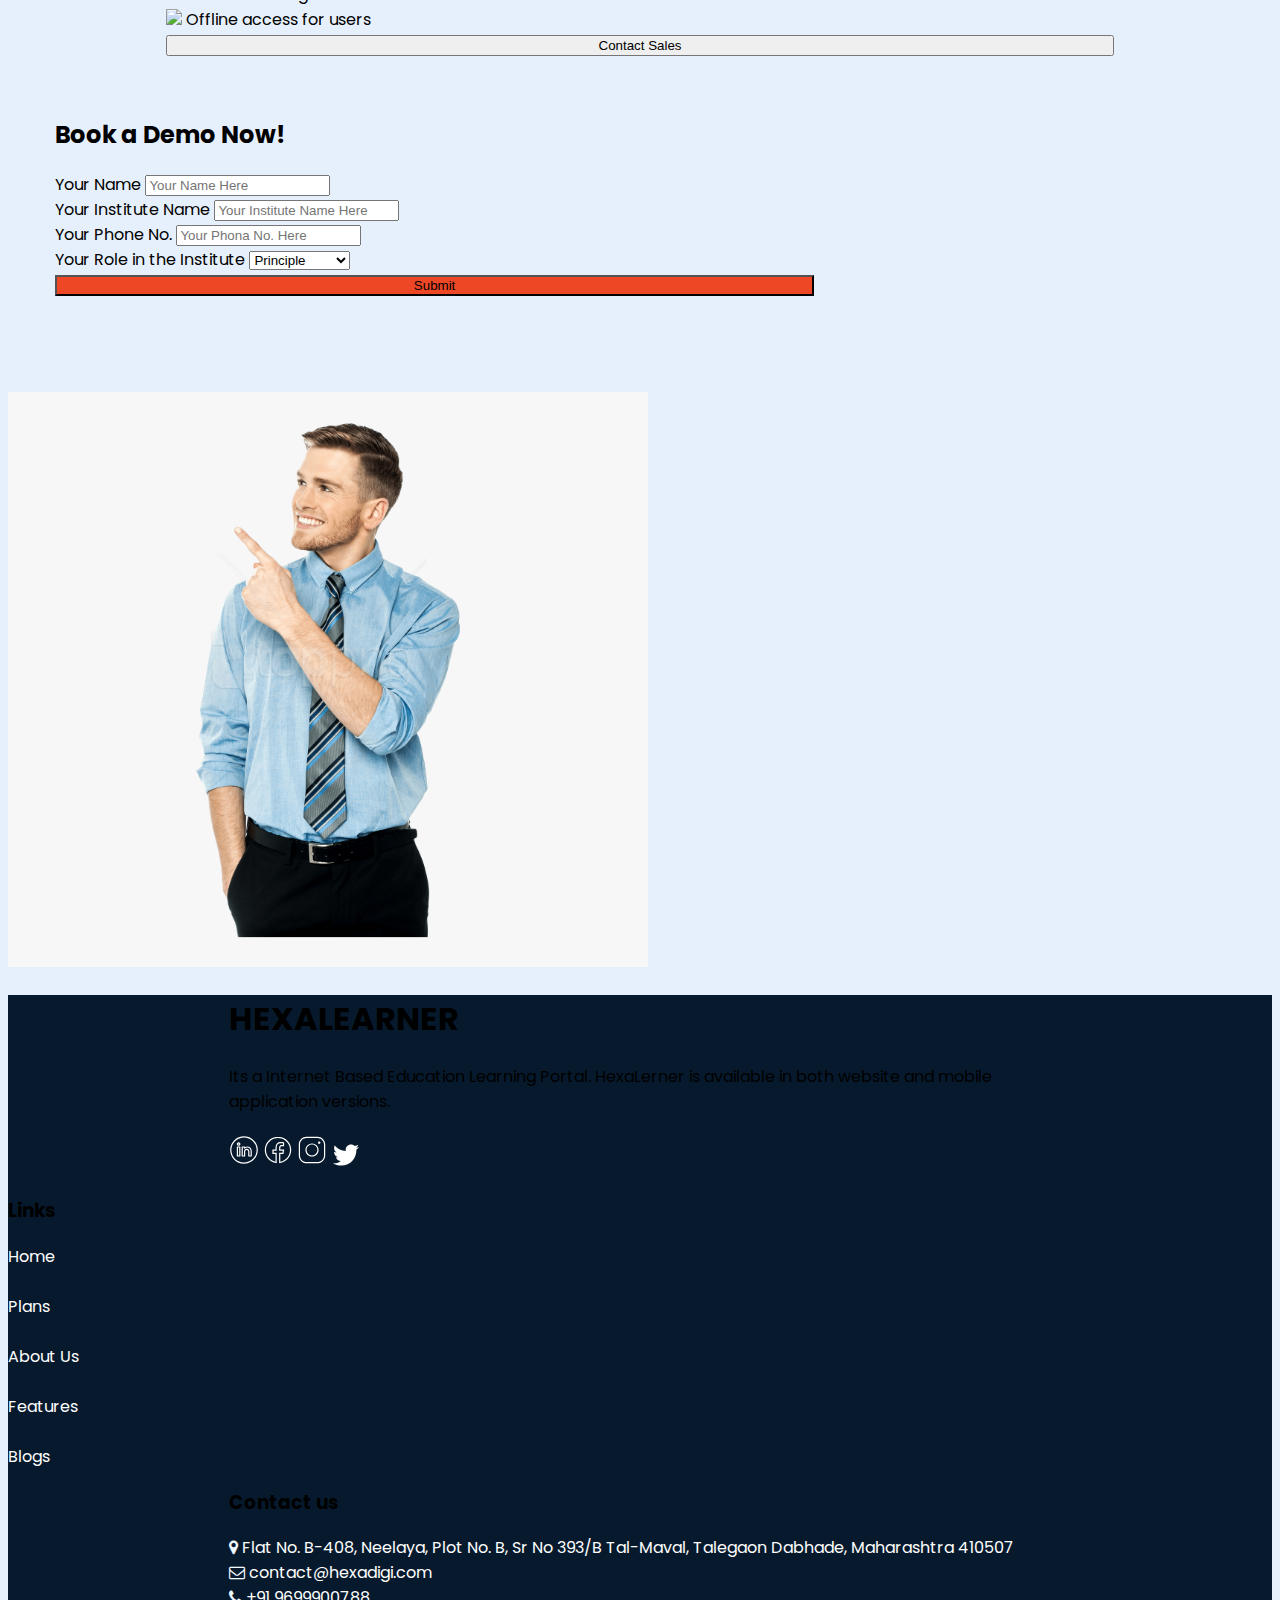
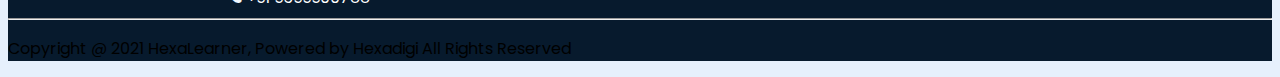
==== commit d2de75a3: "bug fixes" ====
--- a/index.html
+++ b/index.html
@@ -14,11 +14,12 @@
     crossorigin="anonymous"></script>
   <script src="https://ajax.googleapis.com/ajax/libs/jquery/3.5.1/jquery.min.js">
   </script>
-
+  <link rel="shortcut icon" href="./assets/hexalearner-favicon.png" type="image/x-icon">
   <link rel="stylesheet" href="https://cdnjs.cloudflare.com/ajax/libs/font-awesome/4.7.0/css/font-awesome.min.css">
   <script type="module" src="index.js"></script>
   <link href='https://fonts.googleapis.com/css?family=Poppins' rel='stylesheet'>
-  <title>HEXALEARNER: Best LMS For Teaching</title>
+  <title>Hexalearner | Online Education portal for Institutions, Tutions, Academy with Web & Mobile App |
+    Learning Management System</title>
 </head>
 
 <body class="body">
@@ -74,16 +75,7 @@
                   Book a Demo
                 </a>
               </li>
-              <!-- <li class="nav-item ms-3 last-item">
-                <a href="#book-demo" class=" get-started-free mob-nav-btn btn is-rounded rounded-pill">Get
-                  Started
-                  for
-                  Free</a>
-              </li> -->
-
             </ul>
-
-
           </form>
         </div>
       </div>
@@ -91,83 +83,42 @@
 
     <!-- code for video and side heading and paragraph -->
 
-    <div class="container section is-large">
-      <div class="my-row row align-items-start">
-        <div class="colss col d-flex justify-content-center">
-          <img src="./assets/header-image.svg" class="vid" width="80%" height="auto" alt="" />
-        </div>
-        <div class=" colss col d-flex justify-content-center mob-para-heading">
-          <div class="para-heading ">
-            <h3 class="h1">
-              <div class="light-blue-txt mb-4">Digitize your institute,</div>
-              Your Education Institute deserves the best !
-            </h3>
-            <br>
-            <p class="has-text-justify ">
-              One powerful solution to manage, deliver, and track your Learners Performance
-              HexaLearner Learning Management System (LMS) unites, coordinates, and simplifies training delivery
-              throughout your entire network, making it your company's most valuable competitive advantage.
-            </p>
-            <br>
-            <a href="#book-demo" class=" get-started-free mob-nav-btn btn is-rounded rounded-pill btn-lg">Get
-              Started
-              for
-              Free</a>
-          </div>
-        </div>
-      </div>
-    </div>
-
-    <!-- code for horizontal options showing number of our member like teachers/schools/.. -->
-    <!-- <div class="container mycontainer1 bg-light shadow p-3 mb-5 bg-body rounded mob-number-show-div">
-      <div class="row align-items-start mob-row">
-        <div class="col sub-cols">
-          <a href="">
-            <img src="https://img.icons8.com/fluency/48/000000/school-building.png" />
-          </a>
-          <br>
-          <br>
-          <h3>
-            Schools/Institutions
-          </h3>
-        </div>
-        <div class="col sub-cols">
-          <a href="">
-            <img src="https://img.icons8.com/emoji/48/000000/woman-teacher.png" />
-          </a>
-          <br>
-
-          <br>
-          <h3>Teachers</h3>
-        </div>
-        <div class="col sub-cols">
-          <a href="">
-            <img src="https://img.icons8.com/color-glass/48/000000/students.png" />
-          </a>
-          <br>
-
-          <br>
-          <h3>Students</h3>
-        </div>
-        <div class="col sub-cols">
-          <a href="">
-            <img src="https://img.icons8.com/color/48/000000/content.png" />
-          </a>
-          <br>
-
-          <br>
-          <h3>Learning</h3>
-        </div>
-      </div>
-    </div> -->
+    <div class="mob-container section is-large">
+      <div class="container">
+
+        <div class="my-row row align-items-start">
+          <div class="colss col d-flex justify-content-center">
+            <img src="./assets/header-image.svg" class="vid" width="80%" height="auto" alt="" />
+          </div>
+          <div class=" colss col d-flex justify-content-center mob-para-heading">
+            <div class="para-heading ">
+              <h3 class="h1">
+                <div class="light-blue-txt mb-4">Digitize your institute,</div>
+                Your Education Institute deserves the best !
+              </h3>
+              <br>
+              <p class="has-text-justify ">
+                One powerful solution to manage, deliver, and track your Learners Performance
+                HexaLearner Learning Management System (LMS) unites, coordinates, and simplifies training delivery
+                throughout your entire network, making it your company's most valuable competitive advantage.
+              </p>
+              <br>
+              <a href="#book-demo" class=" get-started-free mob-nav-btn btn is-rounded rounded-pill btn-lg">Get
+                Started
+                for
+                Free</a>
+            </div>
+          </div>
+        </div>
+      </div>
+    </div>
   </div>
 
 
 
   <!-- Features column code -->
   <div class=" mt-6 text-center bg-light hide-for-mob  section is-large" id="features">
-
-    <div>
+    <div class="container">
       <div>
         <h1 class="h1">
           Everything at One Place
@@ -203,10 +154,7 @@
           </div>
         </div>
       </div>
-
-    </div>
-
-
+    </div>
   </div>
   <!-- features column code end -->
 
@@ -214,44 +162,47 @@
 
 
   <div class=" mt-6 text-center mob-container hide-for-desk pb-5 " id="features">
-    <h1 class="h1 mt-5">
-      Everything at One Place
-    </h1>
-
-    <h2 class="mt-3 h5">
-      Wheather you are on boarding, training or educating the next generation HexaLearner,
-      provides everything that your organization needs for unbeatable learning experience
-    </h2>
-    <div class="row align-items-start mt-5">
-      <div class="col">
-        <a href="">
-          <img src="./assets/icons/notes.svg" />
-        </a>
-        <h1 class="fs-6">Notes</h1>
-      </div>
-      <div class="col">
-        <a href="">
-          <img src="./assets/icons/meeting.svg" />
-        </a>
-        <h1 class="fs-6">Meeting</h1>
-      </div>
-      <div class="col">
-        <a href="">
-          <img src="./assets/icons/assinment.svg" />
-        </a>
-        <h1 class="fs-6">Assignments</h1>
-      </div>
-      <div class="col mt-3">
-        <a href="">
-          <img src="./assets/icons/quiz.svg" />
-        </a>
-        <h1 class="fs-6">Quiz</h1>
-      </div>
-      <div class="col mt-3">
-        <a href="">
-          <img src="./assets/icons/discussion.svg" />
-        </a>
-        <h1 class="fs-6">Discussion</h1>
+    <div class="container">
+
+      <h1 class="h1 mt-5">
+        Everything at One Place
+      </h1>
+
+      <h2 class="mt-3 h5">
+        Wheather you are on boarding, training or educating the next generation HexaLearner,
+        provides everything that your organization needs for unbeatable learning experience
+      </h2>
+      <div class="row align-items-start mt-5">
+        <div class="col">
+          <a href="">
+            <img src="./assets/icons/notes.svg" />
+          </a>
+          <h1 class="fs-6">Notes</h1>
+        </div>
+        <div class="col">
+          <a href="">
+            <img src="./assets/icons/meeting.svg" />
+          </a>
+          <h1 class="fs-6">Meeting</h1>
+        </div>
+        <div class="col">
+          <a href="">
+            <img src="./assets/icons/assinment.svg" />
+          </a>
+          <h1 class="fs-6">Assignments</h1>
+        </div>
+        <div class="col mt-3">
+          <a href="">
+            <img src="./assets/icons/quiz.svg" />
+          </a>
+          <h1 class="fs-6">Quiz</h1>
+        </div>
+        <div class="col mt-3">
+          <a href="">
+            <img src="./assets/icons/discussion.svg" />
+          </a>
+          <h1 class="fs-6">Discussion</h1>
+        </div>
       </div>
     </div>
 
@@ -296,14 +247,14 @@
 
 
   <!-- start image & info section for desktop  -->
-  <div class="hide-for-mob">
+  <div class="hide-for-mob same-c">
     <!-- left side info , right side image div implementation -->
     <div class="section is-large">
 
-      <div class="mycontainer-2">
+      <div class="container">
         <div class=" row align-items-center">
           <div class="col">
-  
+
             <h1 class=" h2">
               Online Education for Everyone.</h1>
             <h3 class=" h5">Explore everything that your institute needs.</h3>
@@ -311,7 +262,7 @@
               <h1 class="h5">Hybrid Operating Model</h1>
               <p>Run your school online and offline</p>
             </div>
-  
+
             <div class="margin-t">
               <div class="me-4">
                 Seamless online class platform
@@ -330,12 +281,12 @@
           </div>
         </div>
       </div>
-      
+
     </div>
 
     <!-- left side image  , right side info div implementation -->
     <div class=" bg-light section is-large">
-      <div class="mycontainer-2">
+      <div class="container">
         <div class="row align-items-center">
 
           <div class="col mob-img-div">
@@ -371,14 +322,14 @@
     <!-- left side info , right side image div implementation -->
     <div class="section is-large">
 
-      <div class="mycontainer-2">
+      <div class="container">
         <div class="row align-items-center">
           <div class="col">
-  
+
             <h1 class=" h2">
               State of the art Learning Management System.</h1>
             <h3 class=" h5">Provide an inspiring learning experience.</h3>
-  
+
             <div>
               <div class="me-4">
                 Digital interaction between students and teachers.
@@ -397,12 +348,12 @@
           </div>
         </div>
       </div>
-      
+
     </div>
 
     <!-- left side image  , right side info div implementation -->
     <div class=" bg-light section is-large">
-      <div class="mycontainer-2">
+      <div class="container">
         <div class="row align-items-center">
 
           <div class="col mob-img-div">
@@ -633,9 +584,12 @@
     </div>
 
     <div class="carousel-indicators">
-      <button type="button" data-bs-target="#carouselExampleIndicators" data-bs-slide-to="0" class="active" aria-current="true" aria-label="Slide 1"></button>
-      <button type="button" data-bs-target="#carouselExampleIndicators" data-bs-slide-to="1" aria-label="Slide 2"></button>
-      <button type="button" data-bs-target="#carouselExampleIndicators" data-bs-slide-to="2" aria-label="Slide 3"></button>
+      <button type="button" data-bs-target="#carouselExampleIndicators" data-bs-slide-to="0" class="active"
+        aria-current="true" aria-label="Slide 1"></button>
+      <button type="button" data-bs-target="#carouselExampleIndicators" data-bs-slide-to="1"
+        aria-label="Slide 2"></button>
+      <button type="button" data-bs-target="#carouselExampleIndicators" data-bs-slide-to="2"
+        aria-label="Slide 3"></button>
     </div>
 
   </div>
@@ -694,11 +648,12 @@
     </div>
   </div>
 
-
-  <div class="pt-5">
+  <!-- three different plans div start -->
+
+  <div class="pt-5 same-c">
     <div class="container ps-5 pe-5" id="plans">
       <h1 class="text-center">Plans</h1>
-      <div class="my-row row align-items-start text-center">
+      <div class="my-row row align-items-start ">
         <div class="col">
           <div class=" bg-light shadow-lg p-3  bg-body rounded plan-sub-col">
 
@@ -735,9 +690,9 @@
                 <img src="https://img.icons8.com/emoji/48/000000/check-mark-emoji.png" width="5%" />
                 Multiple language support
               </div>
-              <br>
-              <br>
-              <br>
+              <br class="hide-for-mob">
+              <br class="hide-for-mob">
+              <br class="hide-for-mob">
               <button class="btn btn-primary rounded-pill plan-btn mt-4" type="button">Get Started</button>
             </div>
           </div>
@@ -787,7 +742,7 @@
                 <img src="https://img.icons8.com/emoji/48/000000/check-mark-emoji.png" width="5%" />
                 Unlimited email support
               </div>
-              <br>
+              <br class="hide-for-mob">
               <button class="btn btn-success rounded-pill plan-btn mt-4" type="button">Contact Sales</button>
             </div>
           </div>
@@ -854,7 +809,7 @@
     <div class="container mycontainer1 py-5">
       <div class="row align-items-start">
 
-        
+
 
         <div class="col">
           <div class="form shadow p-4 rounded margin-5 mob-container">
@@ -1040,7 +995,7 @@
               <a href="">
                 <label for="colFormLabel2">
 
-                  <i class="fa fa-envelope-o" style="color: aliceblue; size: 100px;"></i>
+                  <i class="fa fa-envelope-o" style="color: aliceblue;"></i>
 
                 </label>
                 <span class="ms-3" id="colFormLabel2">
--- a/index.css
+++ b/index.css
@@ -13,9 +13,9 @@
   border: 0;
   border-top: 10px solid transparent;
   border-bottom: 10px solid transparent;
-  opacity: .5;
+  opacity: 0.5;
   border-radius: 50%;
-  transition: opacity .6s ease;
+  transition: opacity 0.6s ease;
 }
 
 .body {
@@ -34,14 +34,14 @@
 .has-text-justify {
   text-align: justify !important;
 }
-.mycontainer-2{
-  width: 80%;
-  margin: auto;
-}
-.l-margin{
+.mycontainer-2 {
+  width: 80%;
+  margin: auto;
+}
+.l-margin {
   margin-left: 20%;
 }
-.l-margin-10{
+.l-margin-10 {
   margin-left: 12%;
 }
 .get-started-free {
@@ -85,7 +85,7 @@
   color: #38b6ff;
 }
 .section.is-large {
-  padding: 5rem 2rem;
+  padding: 5rem 0rem;
 }
 .h1 {
   font-size: 40px;
@@ -131,6 +131,9 @@
   height: auto;
   border-radius: 50%;
 }
+a:hover {
+  color: white;
+}
 .icon {
   width: 2%;
 }
@@ -150,9 +153,12 @@
   margin: auto;
   margin-top: 5%;
 }
-.demo-btn{
+.demo-btn {
   background-color: #ed4726;
   width: 100%;
+}
+.demo-btn:hover {
+  background-color: #ed4726;
 }
 .plan-btn {
   width: 100%;
@@ -164,7 +170,7 @@
   margin-top: 5%;
 }
 .first-sec {
-  width: 60%;
+  width: 65%;
   margin: auto;
 }
 .logo {
@@ -233,7 +239,7 @@
 
   .about-us {
     width: 90%;
-    margin:auto;
+    margin: auto;
   }
   .logo {
     margin-left: 2px;
@@ -299,7 +305,7 @@
   .hide-for-desk {
     display: block;
   }
-  
+
   .icon {
     width: 10%;
   }
